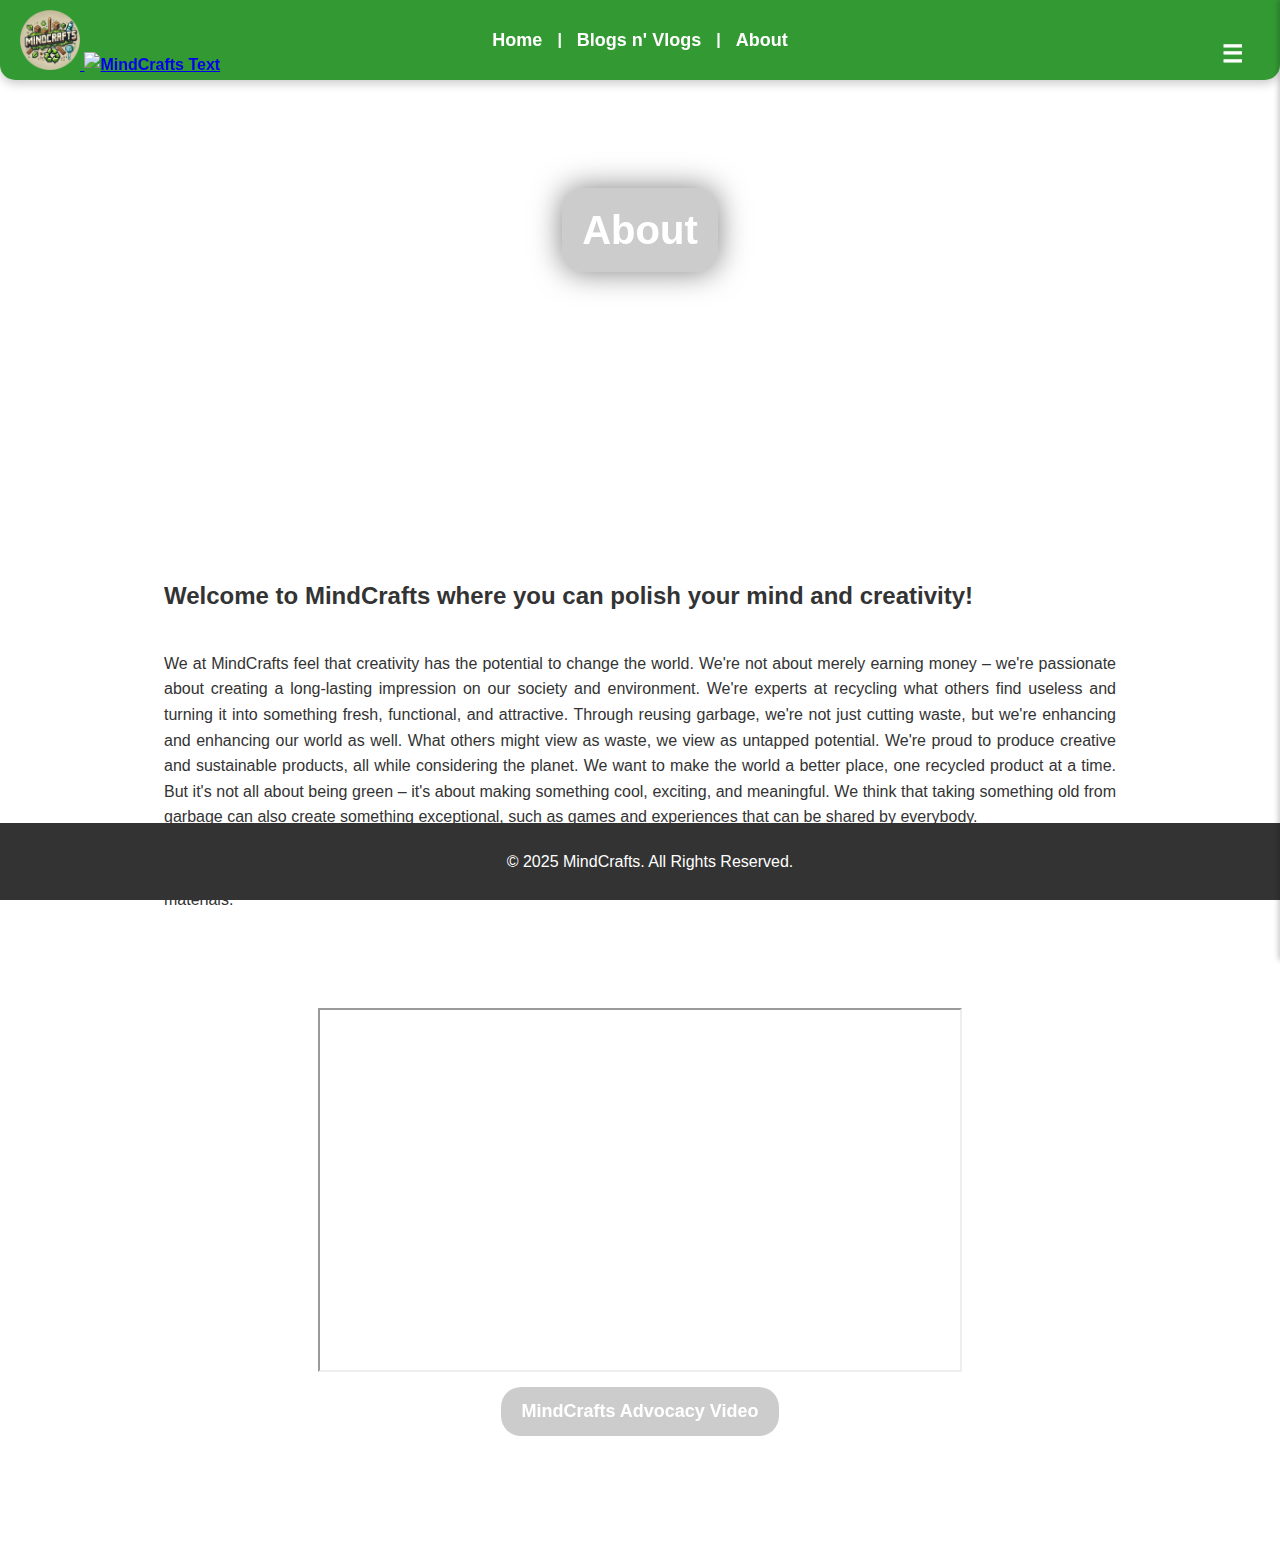
==== about.html @ 5b5a9dd3 "Update about.html" ====
<!DOCTYPE html>
<html lang="en">
<head>
    <meta charset="UTF-8">
    <meta name="viewport" content="width=device-width, initial-scale=1.0">
    <title>About Us</title>
    <link rel="stylesheet" href="style.css">
</head>
<body>
    
    <!-- Logo (Click to go to Home) -->
    <a href="index.html" class="logo">
        <img src="images/mindcraft logo.png" height="60" width="60" alt="MindCrafts Logo">
        <img src="images/mindcraft text.png" height="60" alt="MindCrafts Text">
    </a>

    <header>
    <h1 class="main-heading">
        <span class="text-overlay">About</span>
    </h1>
        <p>Learn here about MindCrafts and Us!</p>
        <nav>
            <a href="index.html">Home</a> |
            <a href="blog.html">Blogs n' Vlogs</a> |
            <a href="about.html">About</a> 
            <div class="hamburger-menu" onclick="toggleMenu()">&#9776;</div>
        </nav>
    </header>

    <!-- Sidebar -->
    <div class="overlay" id="overlay" onclick="toggleMenu()"></div>
    <div class="sidebar" id="sidebar">
        <button class="close-btn" onclick="toggleMenu()">&#10006;</button>
        <button class="open-popup" onclick="openPopup()"><b>Contact</b></button>
        <a href="survey.html">Website Survey</a>
        <a href="uploads/upload.html" class="upload-btn">Upload Your Project</a> <!-- Adjusted path -->
    </div>
    
    <h2>Welcome to MindCrafts where you can polish your mind and creativity!</h2>
    <p>We at MindCrafts feel that creativity has the potential to change the world. We're not about merely earning money – we're passionate about creating a long-lasting impression on our society and environment. We're experts at recycling what others find useless and turning it into something fresh, functional, and attractive. Through reusing garbage, we're not just cutting waste, but we're enhancing and enhancing our world as well.
What others might view as waste, we view as untapped potential. We're proud to produce creative and sustainable products, all while considering the planet. We want to make the world a better place, one recycled product at a time. But it's not all about being green – it's about making something cool, exciting, and meaningful. We think that taking something old from garbage can also create something exceptional, such as games and experiences that can be shared by everybody.</p>

   <p>Here in MindCrafts, we have our vision to: Empower a world where creativity flourishes through the sustainable recycling of waste materials.</p>

    <p></p>
    <section class="video-section">
        <div class="video-container">
            <iframe src="https://drive.google.com/file/d/1dzKo4iMssyB6VsTLzVPNO51hzRVrUb4d/preview" width="640" height="360" allow="autoplay"></iframe>
            <div class="video-caption">MindCrafts Advocacy Video</div>
        </div>

    </section>

    <div id="popup" class="popup">
    <div class="popup-content">
        <span class="close-btn" onclick="closePopup()">&times;</span>
        <iframe id="popup-iframe" src="contact.html"></iframe>
    </div>
</div>
    
<script src="footer.js"></script>
<script src="script.js"></script>
</body>
</html>
---- style.css ----
body {
    padding-top: 60px; 
    font-family: Arial, sans-serif;
    line-height: 1.6;
    font-weight: bold;
    color: #333;
    text-align: justify;
    max-width: 100%;
    margin: 0;
    padding-bottom: 60px;
    min-height: 100vh;
    display: flex;
    flex-direction: column;
    padding-left: 5%;
    padding-right: 5%;
    border-top-left-radius: 20px;
    border-top-right-radius: 20px;
    transition: all 0.3s ease-in-out;
    background-position: center;
	background-size: cover;
}

/* Headings */
h1, .main-heading {
    width: 100%;
    height: 300px; /* Increase height for a bigger image */
    display: flex;
    align-items: center;
    justify-content: center;
    color: white;
    font-size: 40px;
    font-weight: bold;
    margin: 0;
    padding: 0;
    border-top-left-radius: 15px;
    border-top-right-radius: 15px;
    transition: all 0.3s ease-in-out;
}

h2 {
    margin-right: 100px;
    margin-left: 100px;
    margin-top: 100px;
    font-weight: bold;
}

h3 {
    margin-right: 100px;
    margin-left: 100px;
    font-weight: bold;
}

.header-container {
    display: flex;
    align-items: center;
    justify-content: center;
    height: 150px;
    padding: 0;
    margin: 0;
    background: none !important; /* Remove background color */
}

.header-container h1 {
    margin: 0;
    padding: 0;
    color: white; /* Ensure text is visible */
    font-size: 2em; /* Adjust size as needed */
    text-align: center;
}

p {
    margin-right: 100px;
    margin-left: 100px;
    font-weight: normal;
    margin-bottom: 15px;
}

ul {
    list-style-type: disc;
    margin-left: 20px;
    padding-left: 40px;
}

li {
    margin-right: 100px;
    margin-left: 100px;
    font-size: 16px;
}

/* Header & Navigation */
header {
    width: 100%;
    top: 0;
    left: 0;
    background: url('https://grumpysushi.github.io/MindCrafts-Website/images/background.png') no-repeat center;
    background-size: cover; /* Ensures the image covers the full width */
    color: white;
    padding: 20px 0; /* Adjust padding for better spacing */
    text-align: center;
    z-index: 1000;
    margin-bottom: 20px;
}

/* Hamburger Menu */
.hamburger-menu {
    position: absolute;
    top: 50px;
    right: 20px;
	transform: translateY(-50%);
    z-index: 1100;
    background: none;
    border: none;
    cursor: pointer;
    display: inline-block;
    flex-direction: column;
    justify-content: space-between;
    width: 35px;
    height: 30px;
	font-size: 24px;
	padding: 10px;
}

/* Information Section Styling */
.info-container {
    display: flex;
    justify-content: space-between;
    gap: 20px;
    padding: 40px;
    max-width: 1200px;
    margin: auto;
    flex-wrap: wrap; /* Allows responsiveness */
}

.info-box {
    flex: 1;
    min-width: 300px; /* Ensures proper layout on smaller screens */
    padding: 20px;
    background: #f9f9f9;
    border-radius: 10px;
    box-shadow: 0 4px 8px rgba(0, 0, 0, 0.1);
    text-align: center;
}

.info-box h2 {
    font-size: 1.5rem;
    color: #333;
}

.info-box p {
    font-size: 1rem;
    color: #666;
}

.hamburger-menu div {
    width: 35px;
    height: 4px;
    background-color: white;
    margin: 5px 0;
    transition: transform 0.3s ease, opacity 0.3s ease;
}

.hamburger-menu.active div:nth-child(1) {
    transform: translateY(10px) rotate(45deg);
}

.hamburger-menu.active div:nth-child(2) {
    opacity: 0;
}

.hamburger-menu.active div:nth-child(3) {
    transform: translateY(-10px) rotate(-45deg);
}

/* Sidebar */
.sidebar {
    position: fixed;
    top: 0;
    right: 0;
    width: 250px;
    height: 100%;
    background: rgba(0, 128, 0, 0.9);
    display: flex;
    flex-direction: column;
    align-items: center;
    padding-top: 60px;
    transition: transform 0.3s ease-in-out;
    z-index: 1200;
    box-shadow: -2px 0 5px rgba(0, 0, 0, 0.2);
    transform: translateX(100%); /* Fully hidden initially */
}

.sidebar.active {
    transform: translateX(0);
}

.sidebar a {
    color: white;
    text-decoration: none;
    font-size: 18px;
    margin: 15px 0;
    display: block;
    padding: 10px 20px;
    width: 100%;
    text-align: center;
    transition: background 0.3s;
	padding: 10px;
}

.sidebar .close-btn {
    background: none;
    border: none;
    color: white;
    font-size: 24px;
    cursor: pointer;
    padding: 10px;
	position: absolute;
	top: 10px;
    right: 15px;
    font-size: 24px;
    background: none;
    border: none;
    cursor: pointer;
}

.sidebar a:hover {
    background: rgba(255, 255, 255, 0.2);
}

/* Overlay */
.overlay {
    position: fixed;
    top: 0;
    left: 0;
    width: 100%;
    height: 100%;
    background: rgba(0, 0, 0, 0.5); /* Dark semi-transparent effect */
    visibility: hidden;
    opacity: 0;
    transition: opacity 0.3s ease-in-out;
    z-index: 5; /* Ensures it's above the content but below the sidebar */
}

.overlay.active {
    visibility: visible;
    opacity: 1;
}

.text-overlay {
    background: rgba(0, 0, 0, 0.2); /* Very light shadow effect */
    padding: 10px 20px;
    border-radius: 20px; /* Softer corners */
    backdrop-filter: blur(15px); /* More blur for a subtle effect */
    -webkit-backdrop-filter: blur(15px); /* Safari support */
    display: inline-block;
    box-shadow: 0px 0px 30px rgba(0, 0, 0, 0.5); /* Large, soft glow */
}

nav {
    position: fixed;
    top: 0;
    left: 0;
    width: 100%;
    height: 80px; /* Slightly bigger navbar */
    background: rgba(0, 128, 0, 0.8); /* Green with slight transparency */
    display: flex;
    align-items: center;
    justify-content: center;
    backdrop-filter: blur(5px); /* Softens transparency */
    box-shadow: 0px 4px 10px rgba(0, 0, 0, 0.2); /* Smooth shadow */
    border-bottom-left-radius: 15px;
    border-bottom-right-radius: 15px;
    transition: background-color 0.3s ease-in-out;
    z-index: 1000;
}

nav ul {
    list-style: none;
    display: flex;
    gap: 20px;
    padding: 0;
    margin: 0;
}

nav ul li a {
    text-decoration: none;
    color: white;
    font-size: 18px;
    font-weight: bold;
    padding: 10px 20px;
    border-radius: 10px;
    transition: background 0.3s ease;
}

nav ul li a:hover {
    background: rgba(255, 255, 255, 0.2);
}

nav.shrink {
    padding: 10px 0;
	background: rgba(0, 128, 0, 0.8);; /* Change this to match the original navbar */
}

nav.shrink a {
    font-size: 16px;
}

button {
    padding: 10px 15px;
    font-size: 16px;
    background-color: #008CBA;
    color: white;
    border: none;
    cursor: pointer;
    margin-top: 20px;
}

button:hover {
    background-color: #005f73;
}

.video-container {
    display: flex;
    flex-direction: column;
    align-items: center;
    justify-content: center;
    text-align: center;
    margin: 50px auto;
    max-width: 800px;
    position: relative;
}

video {
    width: 100%;
    max-width: 800px;
    border-radius: 15px;
    box-shadow: 0px 0px 30px rgba(0, 0, 0, 0.5); /* Soft shadow */
}

.video-caption {
    margin-top: 15px;
    padding: 10px 20px;
    background: rgba(0, 0, 0, 0.2);
    border-radius: 20px;
    backdrop-filter: blur(10px);
    -webkit-backdrop-filter: blur(10px);
    color: white;
    font-size: 18px;
    max-width: 80%;
}

/* Poster Section */
.poster-section {
    display: flex;
    justify-content: center;
    align-items: center;
    margin: 20px 0;
}

.poster {
    width: 80%; /* Adjust this based on how large you want the poster */
    max-width: 600px; /* Ensures it doesn't get too big on larger screens */
    height: auto;
    border-radius: 10px; /* Optional: adds rounded corners */
    box-shadow: 0 4px 8px rgba(0, 0, 0, 0.2); /* Optional: subtle shadow for better visibility */
}

/* Footer */
footer {
    background-color: #333;
    color: white;
    text-align: center;
    padding: 10px;
    position: fixed;
    bottom: 0;
    left: 0;
    width: 100%;
    transition: all 0.3s ease-in-out;
}

footer:hover {
    padding: 20px; /* This should now animate */
    transform: scale(1.05);
}

/* Mobile Responsive */
@media screen and (max-width: 768px) {
    nav ul {
        display: none;
    }
    .hamburger-menu {
        display: block;
    }

    h1, .main-heading {
        min-height: 150px;
        font-size: 30px;
    }

    h2, h3 {
        font-size: 18px;
        margin: 10px auto;
    }

    p, li {
        font-size: 14px;
    }

    nav {
        padding: 10px 0;
    }
}

.logo{
	position: fixed;
	top: 10px;
	left: 20px;
	z-index: 1100;
}

nav a {
    color: white;
    text-decoration: none;
    font-size: 18px;
    margin: 0 15px;
    transition: font-size 0.3s ease-in-out;
}

/* Popup Container */
.popup {
    display: none;
    position: fixed;
    top: 50%;
    left: 50%;
	transform: translate(-50%, -50%);
    width: 100%;
    height: 100%;
    background: rgba(0, 0, 0, 0.5);
    justify-content: center;
    align-items: center;
	z-index: 2000;
}

/* Popup Content */
.popup-content {
    background: white;
    padding: 20px;
    width: 80%;
    max-width: 900px;
    height: 80%;
    position: relative;
    border-radius: 10px;
    box-shadow: 0 0 10px rgba(0, 0, 0, 0.3);
}

/* Close Button */
.popup .close-btn {
    position: absolute;
    top: 10px;
    right: 15px;
    font-size: 24px;
    cursor: pointer;
}

/* Iframe Styling */
.popup iframe {
    width: 100%;
    height: 90%;
    border: none;
}

.open-popup{
	color: white;
	background: none;
	font-size: 18px;
}
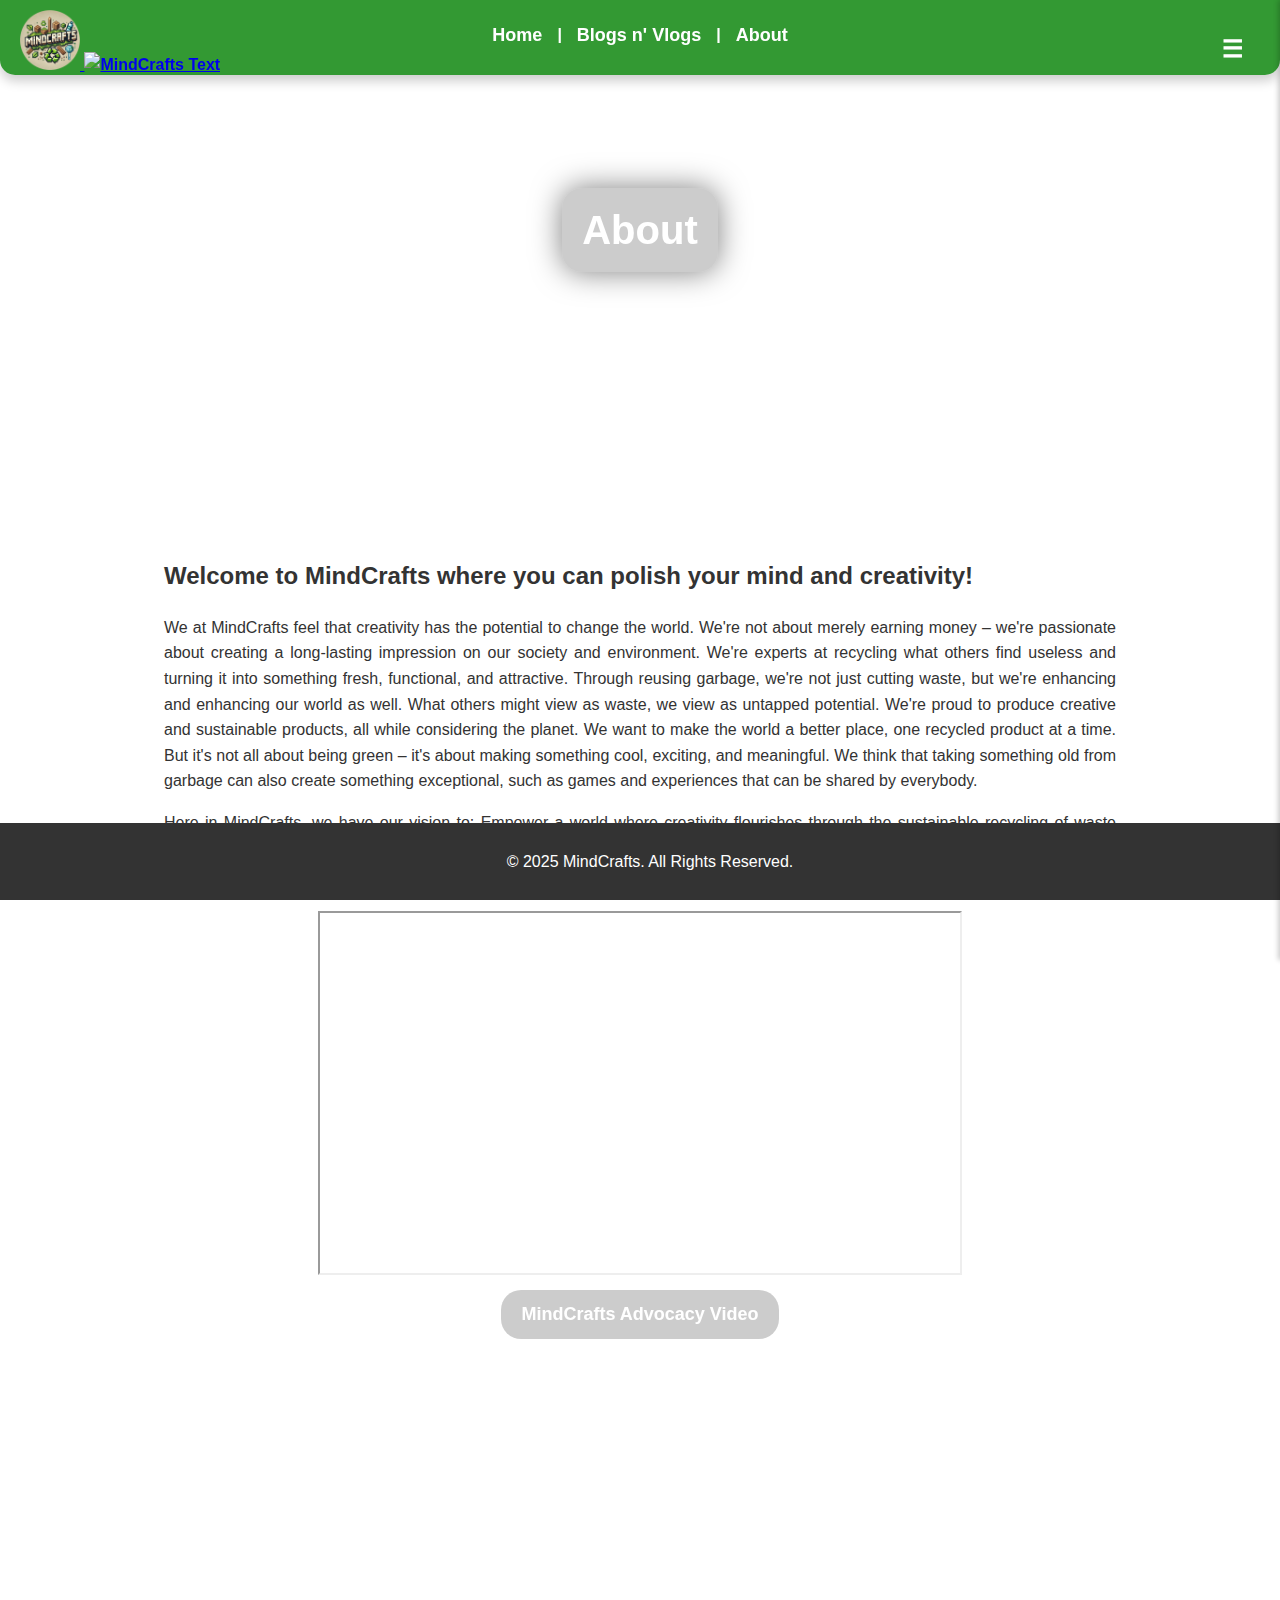
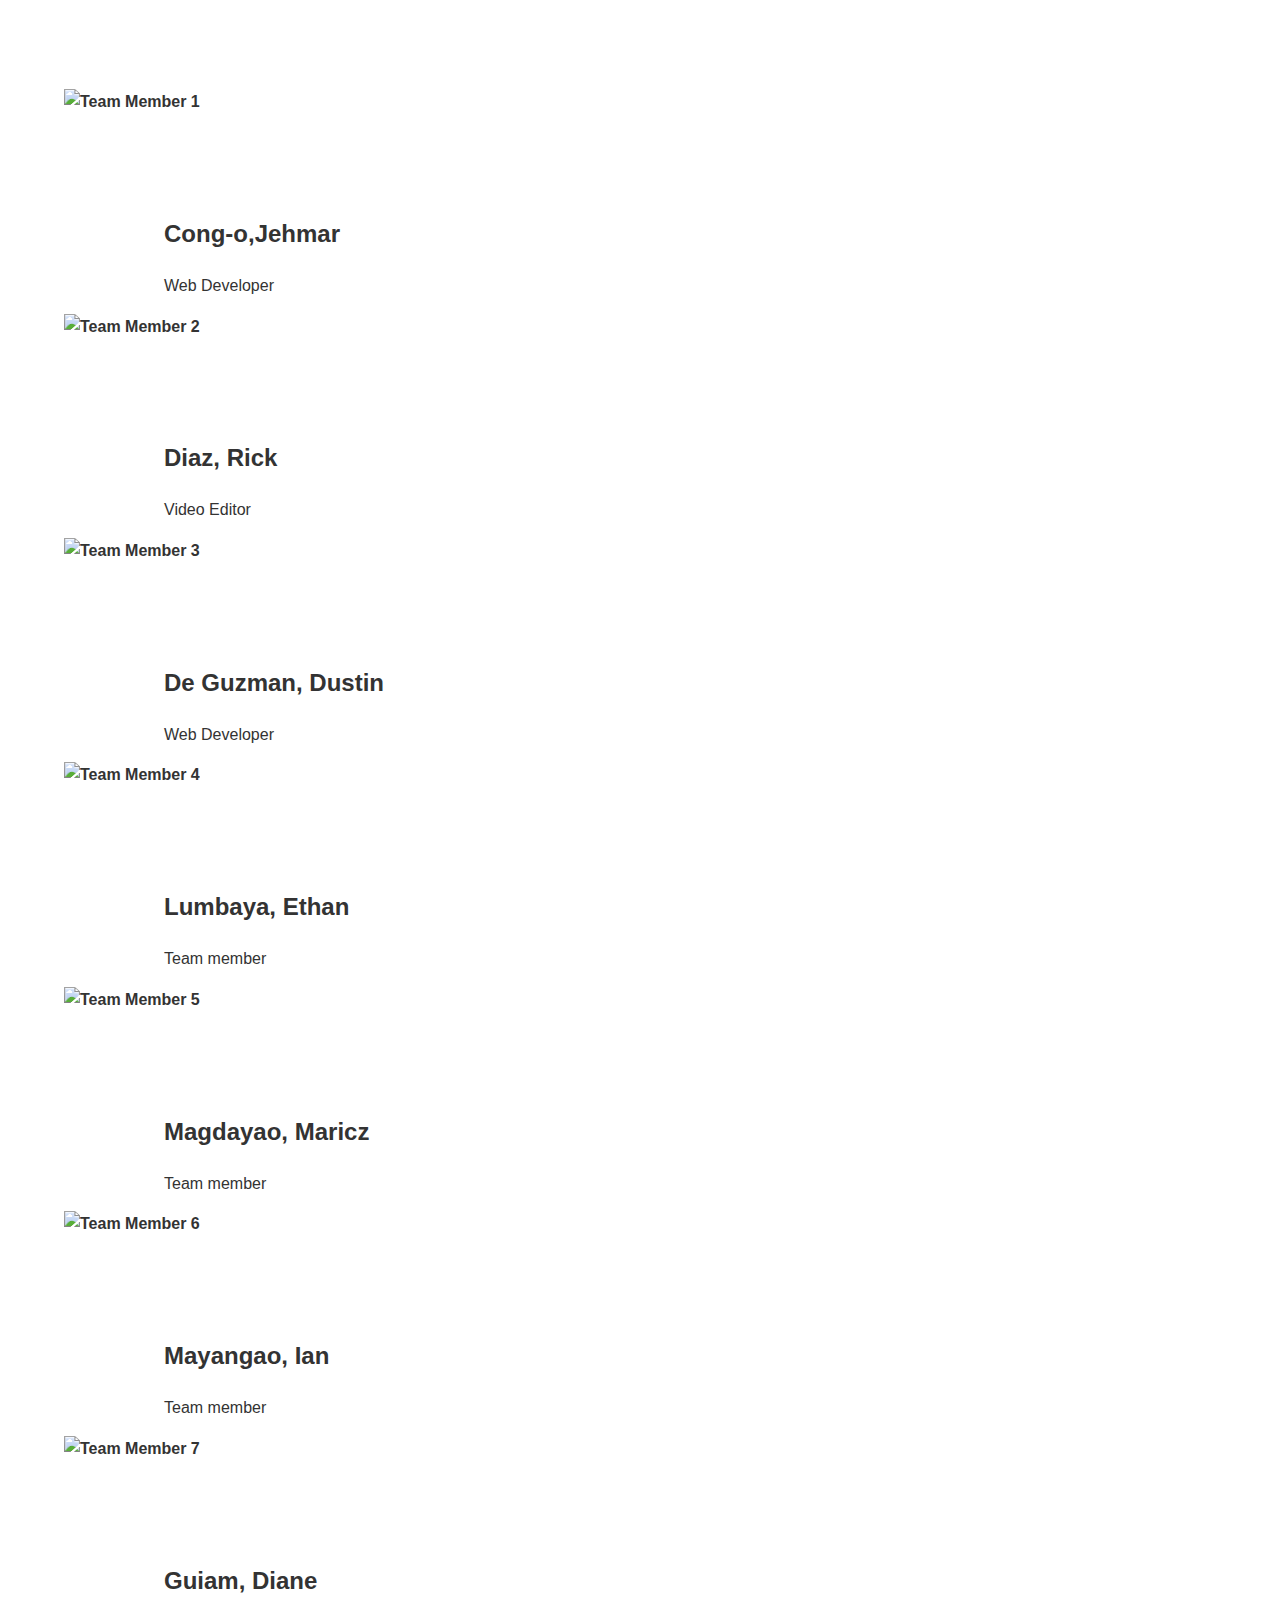
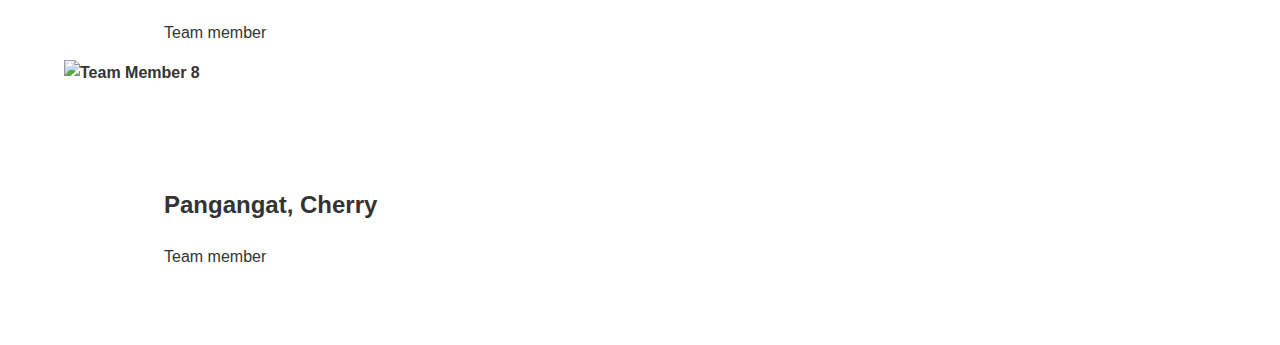
==== commit 24d1bf1e: "Update about.html" ====
--- a/about.html
+++ b/about.html
@@ -33,7 +33,8 @@
         <button class="close-btn" onclick="toggleMenu()">&#10006;</button>
         <button class="open-popup" onclick="openPopup()"><b>Contact</b></button>
         <a href="survey.html">Website Survey</a>
-        <a href="uploads/upload.html" class="upload-btn">Upload Your Project</a> <!-- Adjusted path -->
+        <a href="uploads/upload.html" class="upload-btn">Upload Your Project</a>
+        <a href="developer-uploads.html" class="upload-btn">Project Requests</a><!-- Adjusted path -->
     </div>
     
     <h2>Welcome to MindCrafts where you can polish your mind and creativity!</h2>
@@ -51,6 +52,52 @@
 
     </section>
 
+    <div class="AboutUs">
+    <h1>Meet the Team</h1>
+    <div class="ProfilesContainer">
+        <div class="team-member">
+            <img src="images/staff/Jehmar.jpg" alt="Team Member 1">
+            <h2>Cong-o,Jehmar</h2>
+            <p>Web Developer</p>
+        </div>
+        <div class="team-member">
+            <img src="images/staff/Rick.jpg" alt="Team Member 2">
+            <h2>Diaz, Rick</h2>
+            <p>Video Editor</p>
+        </div>
+        <div class="team-member">
+            <img src="images/staff/Dustin.jpg" alt="Team Member 3">
+            <h2>De Guzman, Dustin</h2>
+            <p>Web Developer</p>
+        </div>
+        <div class="team-member">
+            <img src="images/staff/Ethan.jpg" alt="Team Member 4">
+            <h2>Lumbaya, Ethan</h2>
+            <p>Team member</p>
+        </div>
+        <div class="team-member">
+            <img src="images/staff/Maricz.png" alt="Team Member 5">
+            <h2>Magdayao, Maricz</h2>
+            <p>Team member</p>
+        </div>
+        <div class="team-member">
+            <img src="images/staff/Ian.jpg" alt="Team Member 6">
+            <h2>Mayangao, Ian</h2>
+            <p>Team member</p>
+        </div>
+        <div class="team-member">
+            <img src="images/staff/Diane.jpg" alt="Team Member 7">
+            <h2>Guiam, Diane</h2>
+            <p>Team member</p>
+        </div>
+        <div class="team-member">
+            <img src="images/staff/Cherry.jpg" alt="Team Member 8">
+            <h2>Pangangat, Cherry</h2>
+            <p>Team member</p>
+        </div>
+    </div>
+</div>
+
     <div id="popup" class="popup">
     <div class="popup-content">
         <span class="close-btn" onclick="closePopup()">&times;</span>
--- a/style.css
+++ b/style.css
@@ -9,8 +9,7 @@
     margin: 0;
     padding-bottom: 60px;
     min-height: 100vh;
-    display: flex;
-    flex-direction: column;
+    display: block;
     padding-left: 5%;
     padding-right: 5%;
     border-top-left-radius: 20px;
@@ -111,7 +110,7 @@
     background: none;
     border: none;
     cursor: pointer;
-    display: inline-block;
+    display: flex;
     flex-direction: column;
     justify-content: space-between;
     width: 35px;
@@ -123,32 +122,50 @@
 /* Information Section Styling */
 .info-container {
     display: flex;
-    justify-content: space-between;
-    gap: 20px;
-    padding: 40px;
-    max-width: 1200px;
-    margin: auto;
-    flex-wrap: wrap; /* Allows responsiveness */
-}
-
+    justify-content: center; /* Centers content */
+    flex-direction: row; /* Aligns containers horizontally */
+    align-items: stretch; /* Keeps boxes the same height */
+    gap: 20px; /* Adds space between boxes */
+    padding: 10px 40px; /* Reduced top and bottom padding, increased side padding */
+    max-width: 1400px; /* Increased max-width */
+    margin: auto; /* Centers container */
+    flex-wrap: wrap; /* Allows wrapping to the next line if needed */
+}
+
+/* Individual Box Styling */
 .info-box {
-    flex: 1;
-    min-width: 300px; /* Ensures proper layout on smaller screens */
-    padding: 20px;
+    flex: 1; /* Makes both boxes take equal space */
+    min-width: 300px; /* Ensures a minimum width for each box */
+    max-width: 350px; /* Adjust maximum width to fit within the container */
+    padding: 10px; /* Adjusted padding */
+    margin: 10px 0; /* Add margin to create space between boxes */
     background: #f9f9f9;
     border-radius: 10px;
-    box-shadow: 0 4px 8px rgba(0, 0, 0, 0.1);
+    box-shadow: 0 3px 6px rgba(0, 0, 0, 0.1);
     text-align: center;
+    max-height: 300px; /* Increased maximum height */
+    overflow: hidden; /* Hide overflow content */
+    display: flex;
+    flex-direction: column;
+    justify-content: flex-start; /* Align items to the top */
+    transition: transform 0.3s ease, box-shadow 0.3s ease; /* Add transition for hover effect */
+}
+
+.info-box:hover {
+    transform: translateY(-5px); /* Slight lift effect */
+    box-shadow: 0 6px 12px rgba(0, 0, 0, 0.2); /* Enhanced shadow */
 }
 
 .info-box h2 {
-    font-size: 1.5rem;
+    font-size: 1.6rem; /* Keeps a good heading size */
     color: #333;
+    margin-bottom: 5px; /* Adjusted margin */
 }
 
 .info-box p {
-    font-size: 1rem;
+    font-size: 1rem; /* Maintains readability */
     color: #666;
+    margin: 5px 0; /* Adjusted margin */
 }
 
 .hamburger-menu div {
@@ -269,8 +286,13 @@
     box-shadow: 0px 4px 10px rgba(0, 0, 0, 0.2); /* Smooth shadow */
     border-bottom-left-radius: 15px;
     border-bottom-right-radius: 15px;
-    transition: background-color 0.3s ease-in-out;
+    transition: background-color 0.3s ease-in-out, transform 0.3s ease, box-shadow 0.3s ease; /* Add transition for hover effect */
     z-index: 1000;
+}
+
+nav:hover {
+    transform: translateY(-5px); /* Slight lift effect */
+    box-shadow: 0 6px 12px rgba(0, 0, 0, 0.2); /* Enhanced shadow */
 }
 
 nav ul {
@@ -297,7 +319,7 @@
 
 nav.shrink {
     padding: 10px 0;
-	background: rgba(0, 128, 0, 0.8);; /* Change this to match the original navbar */
+	background: rgba(0, 128, 0, 0.8);/* Change this to match the original navbar */
 }
 
 nav.shrink a {
@@ -356,12 +378,96 @@
     margin: 20px 0;
 }
 
+/* Poster Styling */
 .poster {
-    width: 80%; /* Adjust this based on how large you want the poster */
-    max-width: 600px; /* Ensures it doesn't get too big on larger screens */
+    width: 80%; /* Makes it smaller but still occupies a good portion of the screen */
+    max-width: 900px; /* Prevents it from being too large on big screens */
+    height: auto; /* Maintains aspect ratio */
+    border-radius: 20px; /* Optional: Rounded corners */
+    box-shadow: 2px 4px 8px rgba(0, 0, 0, 0.6); /* Optional: subtle shadow */
+    transition: transform 0.3s ease, box-shadow 0.3s ease; /* Add transition for hover effect */
+}
+
+.poster:hover {
+    transform: translateY(-5px); /* Slight lift effect */
+    box-shadow: 0 6px 12px rgba(0, 0, 0, 0.2); /* Enhanced shadow */
+}
+
+/* Upload Section Styling */
+.upload-container {
+    display: flex; /* Puts image and text side by side */
+    align-items: center; /* Centers them vertically */
+    background-color: #f0f0f0; /* Light grey background */
+    padding: 20px;
+    border-radius: 10px; /* Optional: Rounds corners */
+    max-width: 800px; /* Adjust based on your layout */
+    margin: auto;
+    gap: 20px;
+}
+
+.Upload-post {
+    background-color: #f8f8f8; /* Light background for contrast */
+    padding: 20px;
+    border-radius: 10px;
+    width: 80%;
+    max-width: 500px;
+    box-shadow: 2px 4px 8px rgba(0, 0, 0, 0.6);
+}
+
+.Upload-post h2 {
+    margin-bottom: 15px;
+    font-size: 22px;
+}
+
+.Upload-post input[type="file"],
+.Upload-post input[type="text"],
+.Upload-post textarea {
+    width: 100%;
+    padding: 10px;
+    margin: 10px 0;
+    border: 1px solid #ccc;
+    border-radius: 5px;
+    font-size: 16px;
+    box-sizing: border-box;
+}
+
+.Upload-post textarea {
+    height: 120px; /* Bigger textarea for better readability */
+    resize: vertical;
+}
+
+.Upload-post button {
+    width: 100%;
+    background-color: #4CAF50;
+    color: white;
+    padding: 10px;
+    border: none;
+    border-radius: 5px;
+    font-size: 18px;
+    cursor: pointer;
+    transition: background 0.3s;
+}
+
+.Upload-post button:hover {
+    background-color: #45a049;
+}
+
+.upload-image {
+    width: 60%; /* Adjust as needed */
+    max-width: 300px; /* Ensures image isn't too large */
+	background: #fff; /* White background like blog containers */
+    padding: 20px;
     height: auto;
-    border-radius: 10px; /* Optional: adds rounded corners */
-    box-shadow: 0 4px 8px rgba(0, 0, 0, 0.2); /* Optional: subtle shadow for better visibility */
+    border-radius: 10px; /* Optional */
+    box-shadow: 2px 4px 8px rgba(0, 0, 0, 0.1);
+}
+
+.upload-text {
+    width: 60%; /* Takes the remaining space */
+    padding: 20px;
+    background: #fff; /* White background like blog containers */
+    border-radius: 10px;
+    box-shadow: 2px 4px 8px rgba(0, 0, 0, 0.1);
 }
 
 /* Footer */
@@ -375,34 +481,38 @@
     left: 0;
     width: 100%;
     transition: all 0.3s ease-in-out;
-}
-
-footer:hover {
-    padding: 20px; /* This should now animate */
-    transform: scale(1.05);
+    z-index: 1000; /* Ensure it is above other content */
+}
+
+footer.hide {
+    transform: translateY(100%); /* Hide the footer by moving it down */
 }
 
 /* Mobile Responsive */
 @media screen and (max-width: 768px) {
-    nav ul {
-        display: none;
+    .info-container {
+        flex-direction: column;
+        align-items: center;
     }
+
+	.info-box {
+            width: 100%;
+	}
     .hamburger-menu {
         display: block;
     }
 
     h1, .main-heading {
         min-height: 150px;
-        font-size: 30px;
+        font-size: 38px;
     }
 
     h2, h3 {
-        font-size: 18px;
-        margin: 10px auto;
+        font-size: 32px;
     }
 
     p, li {
-        font-size: 14px;
+        font-size: 24px;
     }
 
     nav {
@@ -429,11 +539,10 @@
 .popup {
     display: none;
     position: fixed;
-    top: 50%;
-    left: 50%;
-	transform: translate(-50%, -50%);
-    width: 100%;
-    height: 100%;
+    top: 0;
+    left: 0;
+    width: 100vw;
+    height: 100vh;
     background: rgba(0, 0, 0, 0.5);
     justify-content: center;
     align-items: center;
@@ -444,9 +553,10 @@
 .popup-content {
     background: white;
     padding: 20px;
-    width: 80%;
+    width: 80vw;
     max-width: 900px;
-    height: 80%;
+    height: 80vw;
+	max-height: 600px;
     position: relative;
     border-radius: 10px;
     box-shadow: 0 0 10px rgba(0, 0, 0, 0.3);
@@ -473,3 +583,100 @@
 	background: none;
 	font-size: 18px;
 }
+
+/* Homepage Projects Section */
+.homepage-projects {
+    padding: 3px 2%; /* Further reduce padding to make the section smaller */
+    background-color: #f0f0f0;
+    text-align: center;
+    margin-bottom: 40px; /* Added more bottom margin */
+    position: relative;
+    overflow: hidden;
+    box-shadow: 0 4px 8px rgba(0, 0, 0, 0.1); /* Noticeable shadowbox */
+    border-radius: 15px; /* Rounded corners */
+    transition: transform 0.3s ease, box-shadow 0.3s ease; /* Hover animation */
+}
+
+.homepage-projects::before {
+    content: "";
+    position: absolute;
+    top: 0;
+    left: 0;
+    width: 100%;
+    height: 100%;
+    background: linear-gradient(135deg, transparent 50%, #f0f0f0 50%);
+    z-index: -1;
+}
+
+.homepage-projects:hover {
+    transform: translateY(-5px); /* Slight lift effect */
+    box-shadow: 0 8px 16px rgba(0, 0, 0, 0.2); /* Enhanced shadow */
+}
+
+.homepage-projects .container {
+    max-width: 1600px; /* Increase max-width to make it wider horizontally */
+    margin: auto;
+}
+
+.homepage-projects h2 {
+    font-size: 1.5rem; /* Keep font size */
+    margin-bottom: 5px; /* Further reduce margin-bottom */
+    color: #333;
+}
+
+.projects-grid {
+    display: flex;
+    flex-wrap: wrap;
+    gap: 10px; /* Keep gap between projects */
+    justify-content: center;
+}
+
+.project {
+    background: #fff;
+    padding: 10px; /* Keep padding */
+    border-radius: 10px;
+    box-shadow: 0 3px 6px rgba(0, 0, 0, 0.1);
+    max-width: 600px; /* Increase max-width */
+    text-align: left;
+    transition: transform 0.3s ease, box-shadow 0.3s ease;
+    cursor: pointer; /* Make it look clickable */
+    display: flex; /* Display as flexbox */
+    gap: 20px; /* Space between image and text */
+}
+
+.project img {
+    max-width: 150px; /* Limit image width */
+    border-radius: 10px; /* Optional: Rounded corners */
+}
+
+.project:hover {
+    transform: translateY(-5px); /* Slight lift effect */
+    box-shadow: 0 6px 12px rgba(0, 0, 0, 0.2); /* Enhanced shadow */
+}
+
+.project h3 {
+    font-size: 1.2rem; /* Keep font size */
+    margin-bottom: 5px; /* Keep margin-bottom */
+    color: #333;
+}
+
+.project p {
+    font-size: 0.9rem; /* Keep font size */
+    color: #666;
+    margin: 0; /* Keep margin */
+}
+
+.show-more-btn {
+    display: inline-block;
+    padding: 10px 20px;
+    margin-top: 20px;
+    background-color: #008CBA;
+    color: white;
+    text-decoration: none;
+    border-radius: 5px;
+    transition: background-color 0.3s ease;
+}
+
+.show-more-btn:hover {
+    background-color: #005f73;
+}
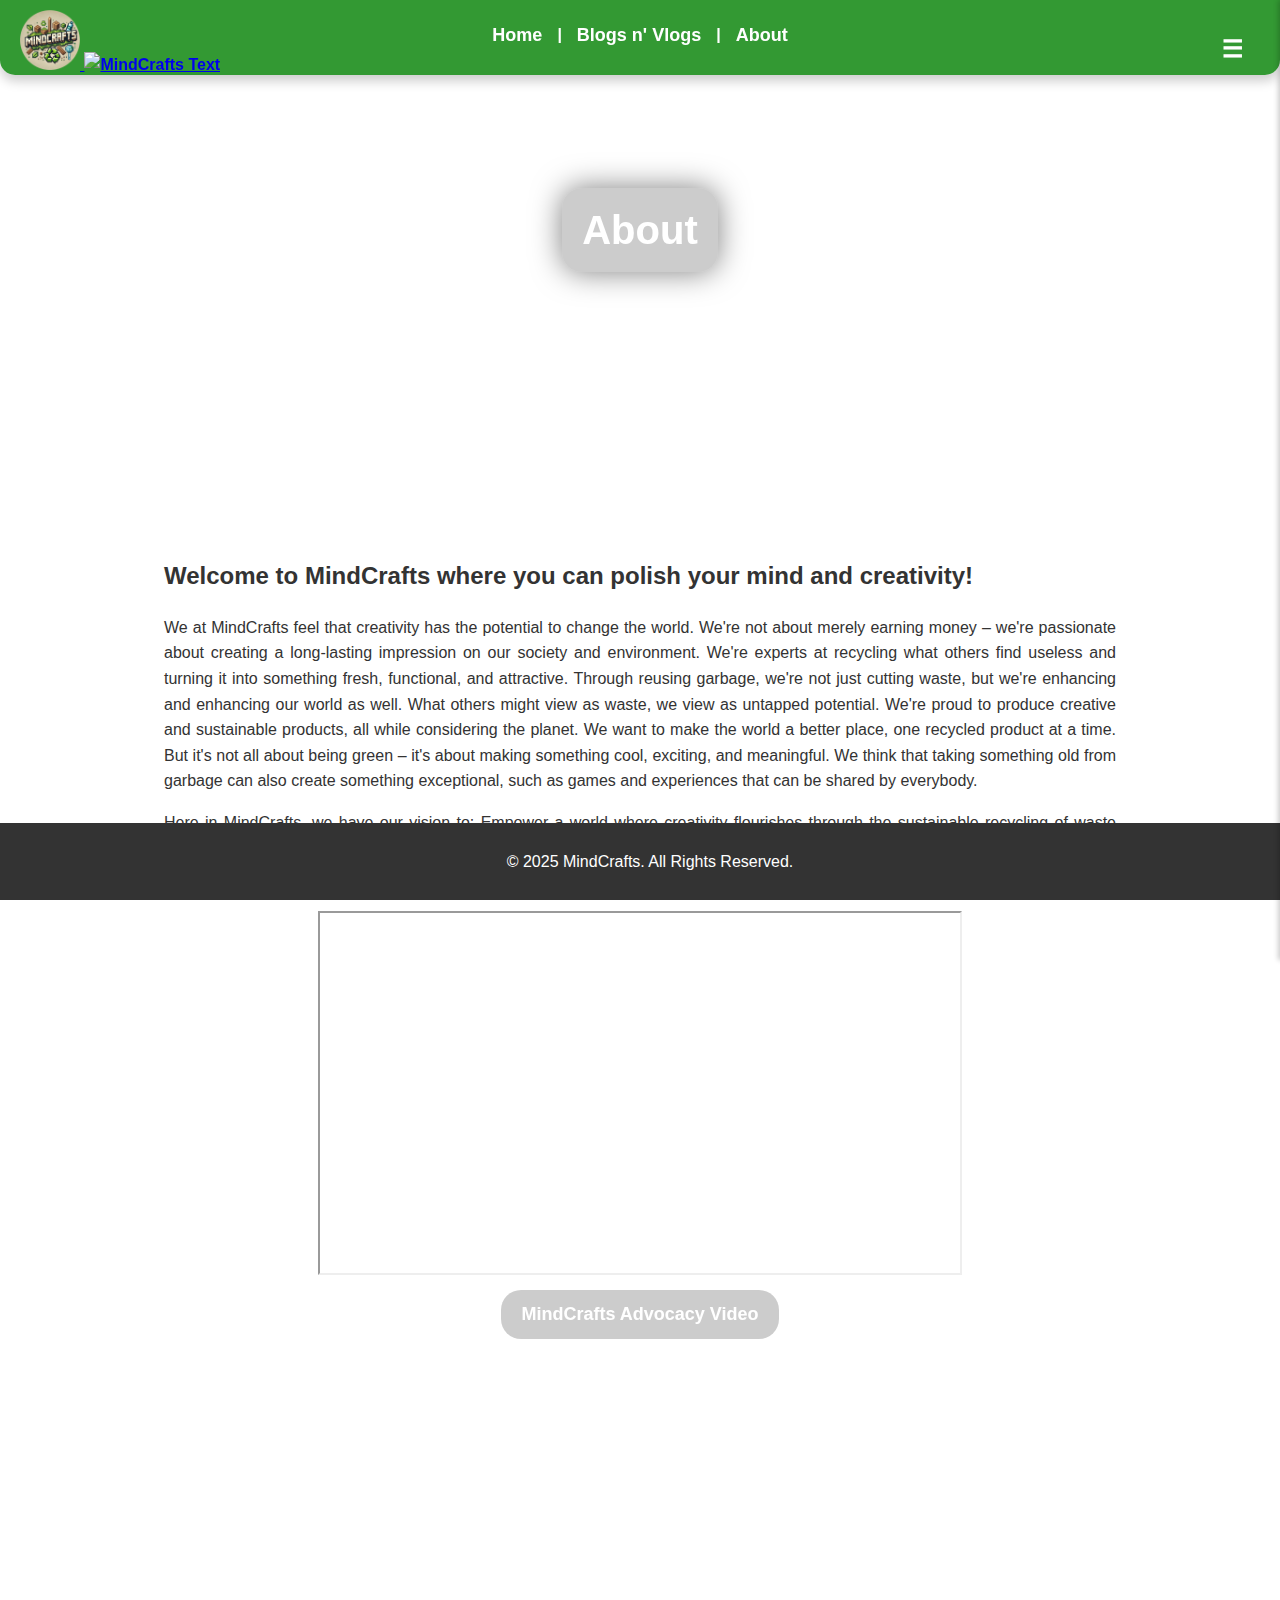
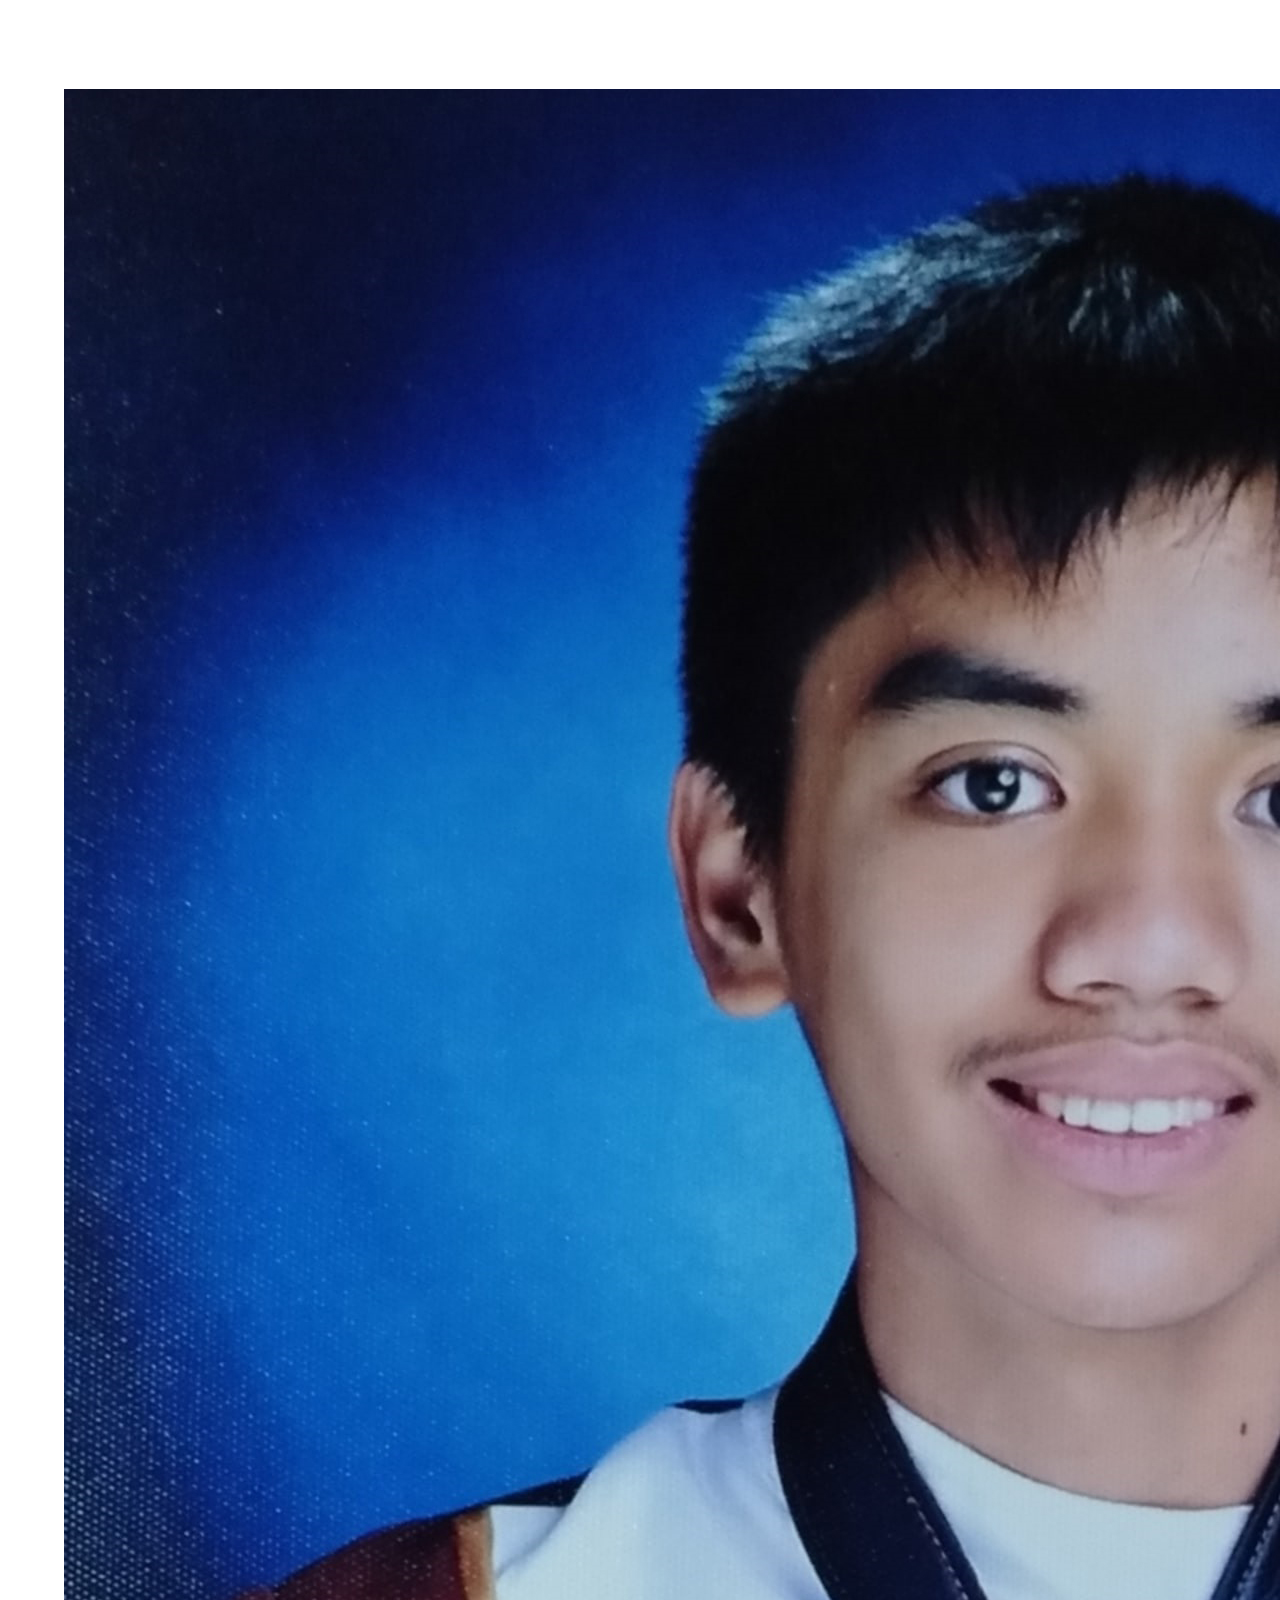
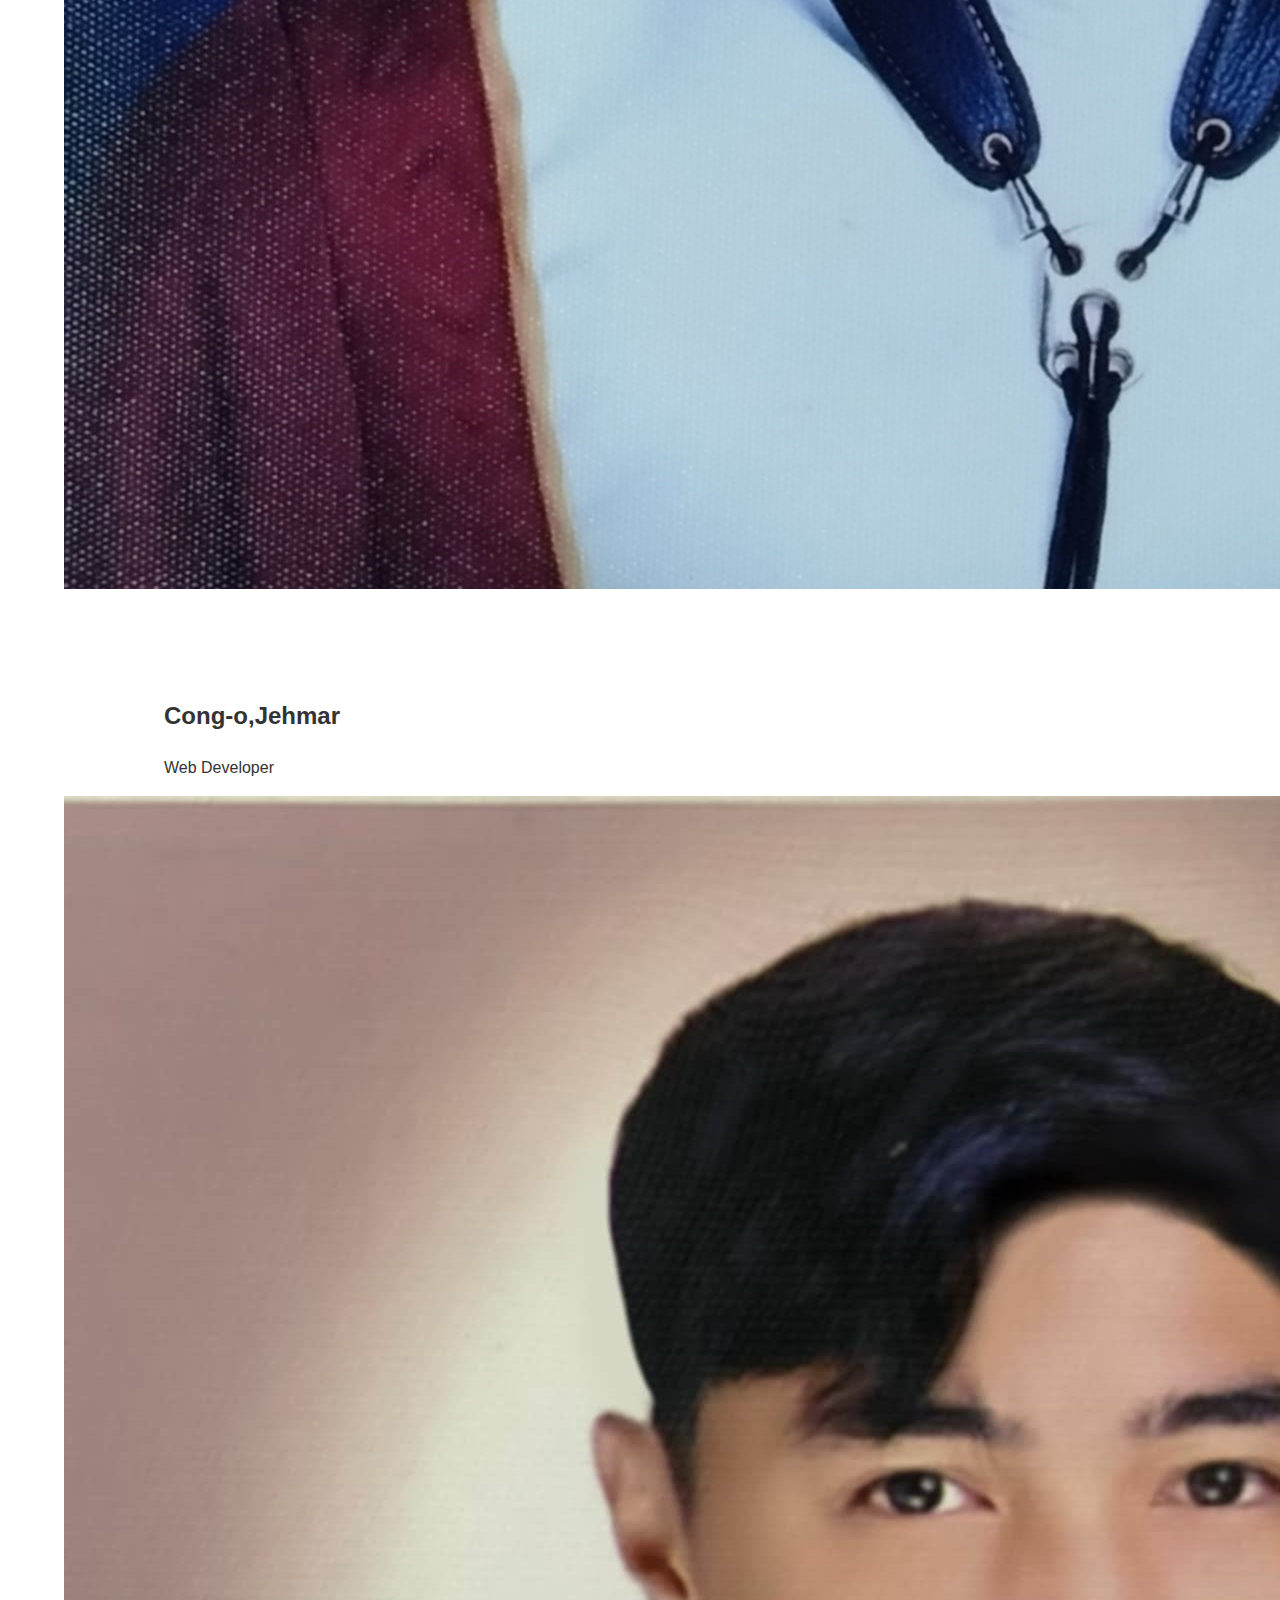
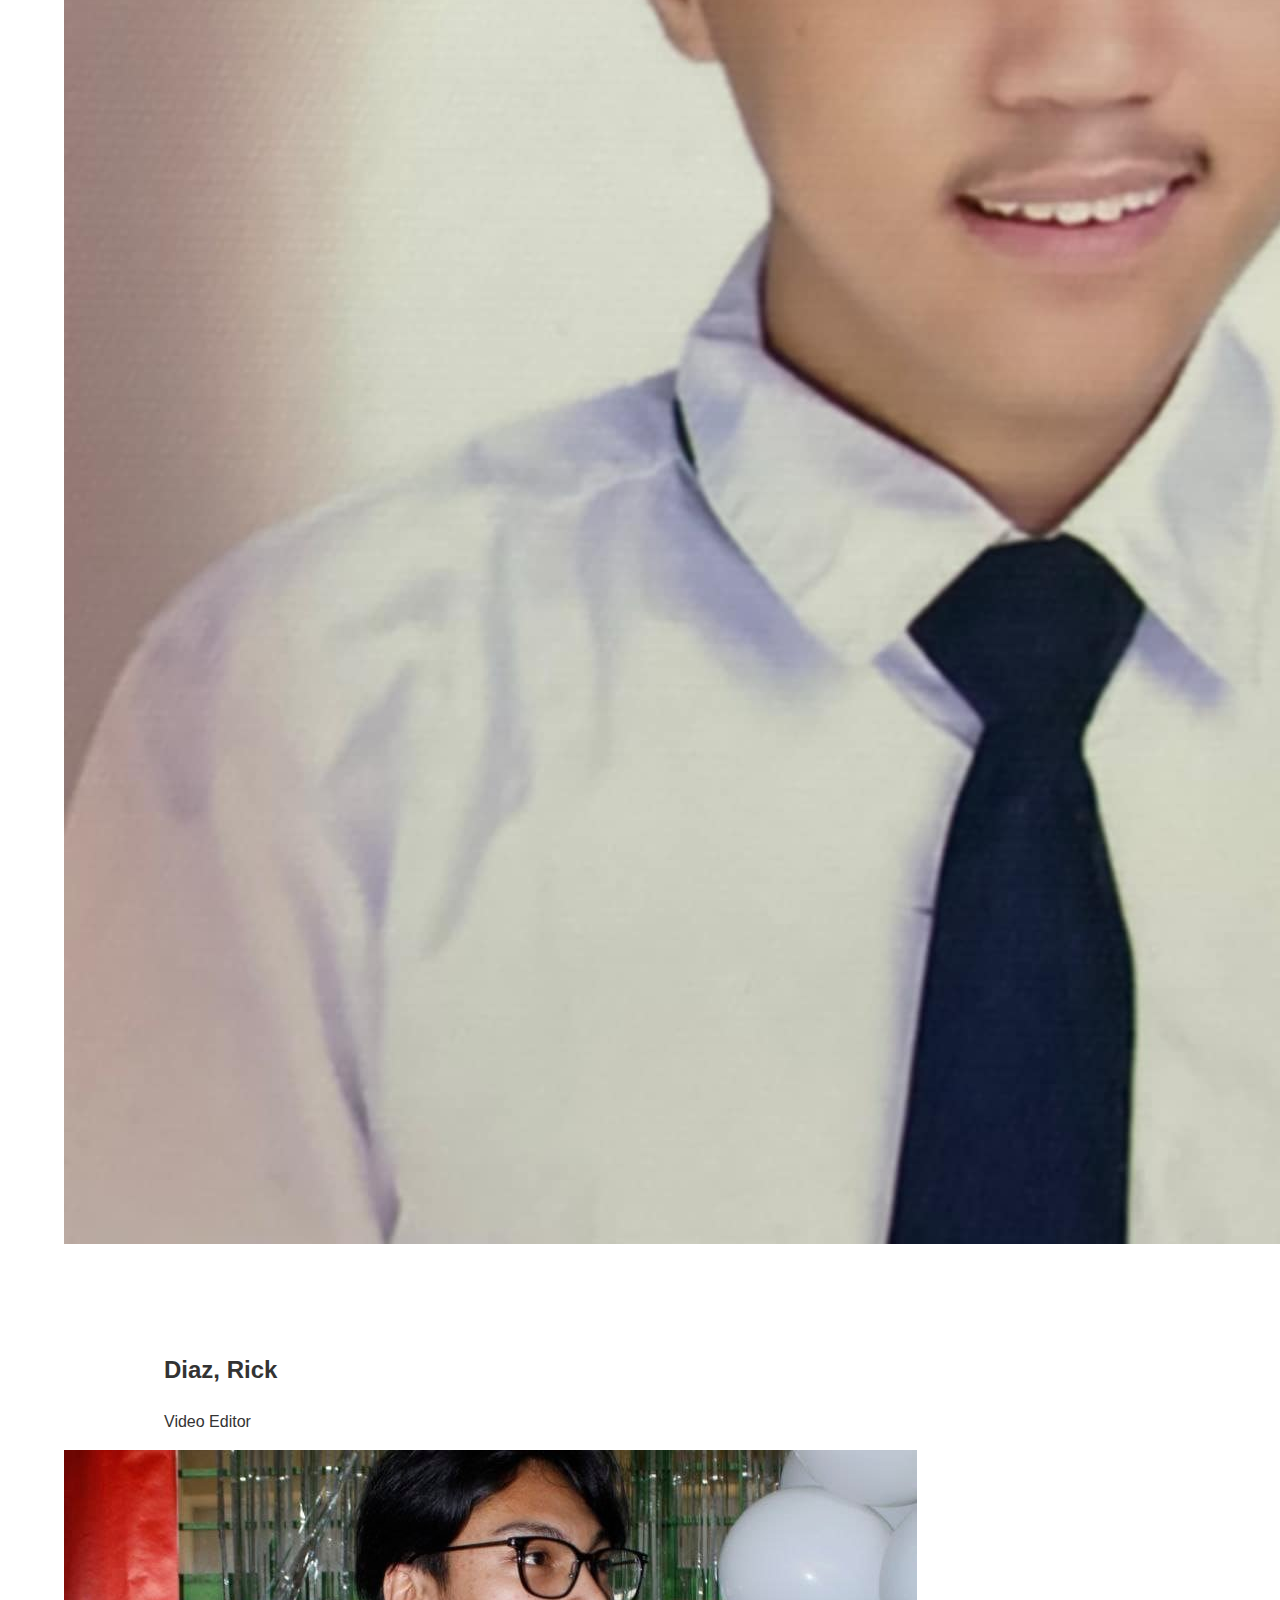
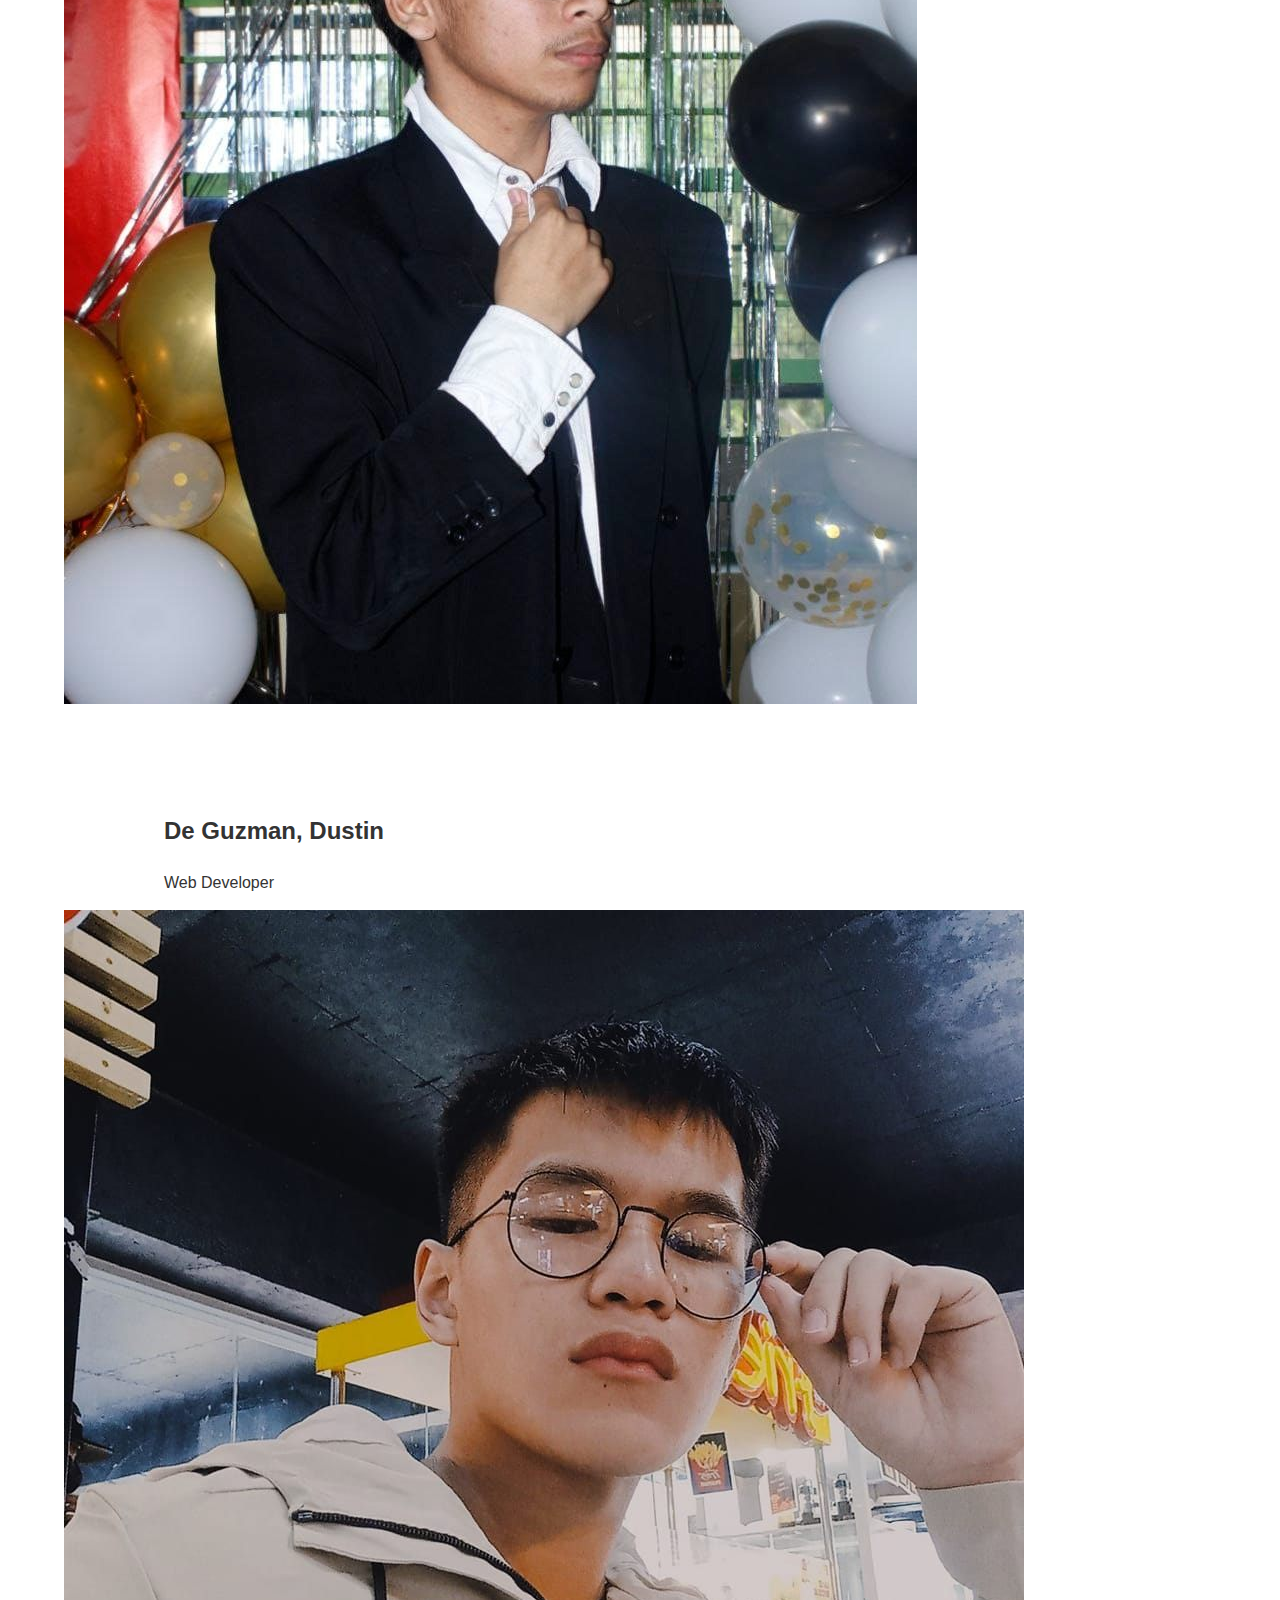
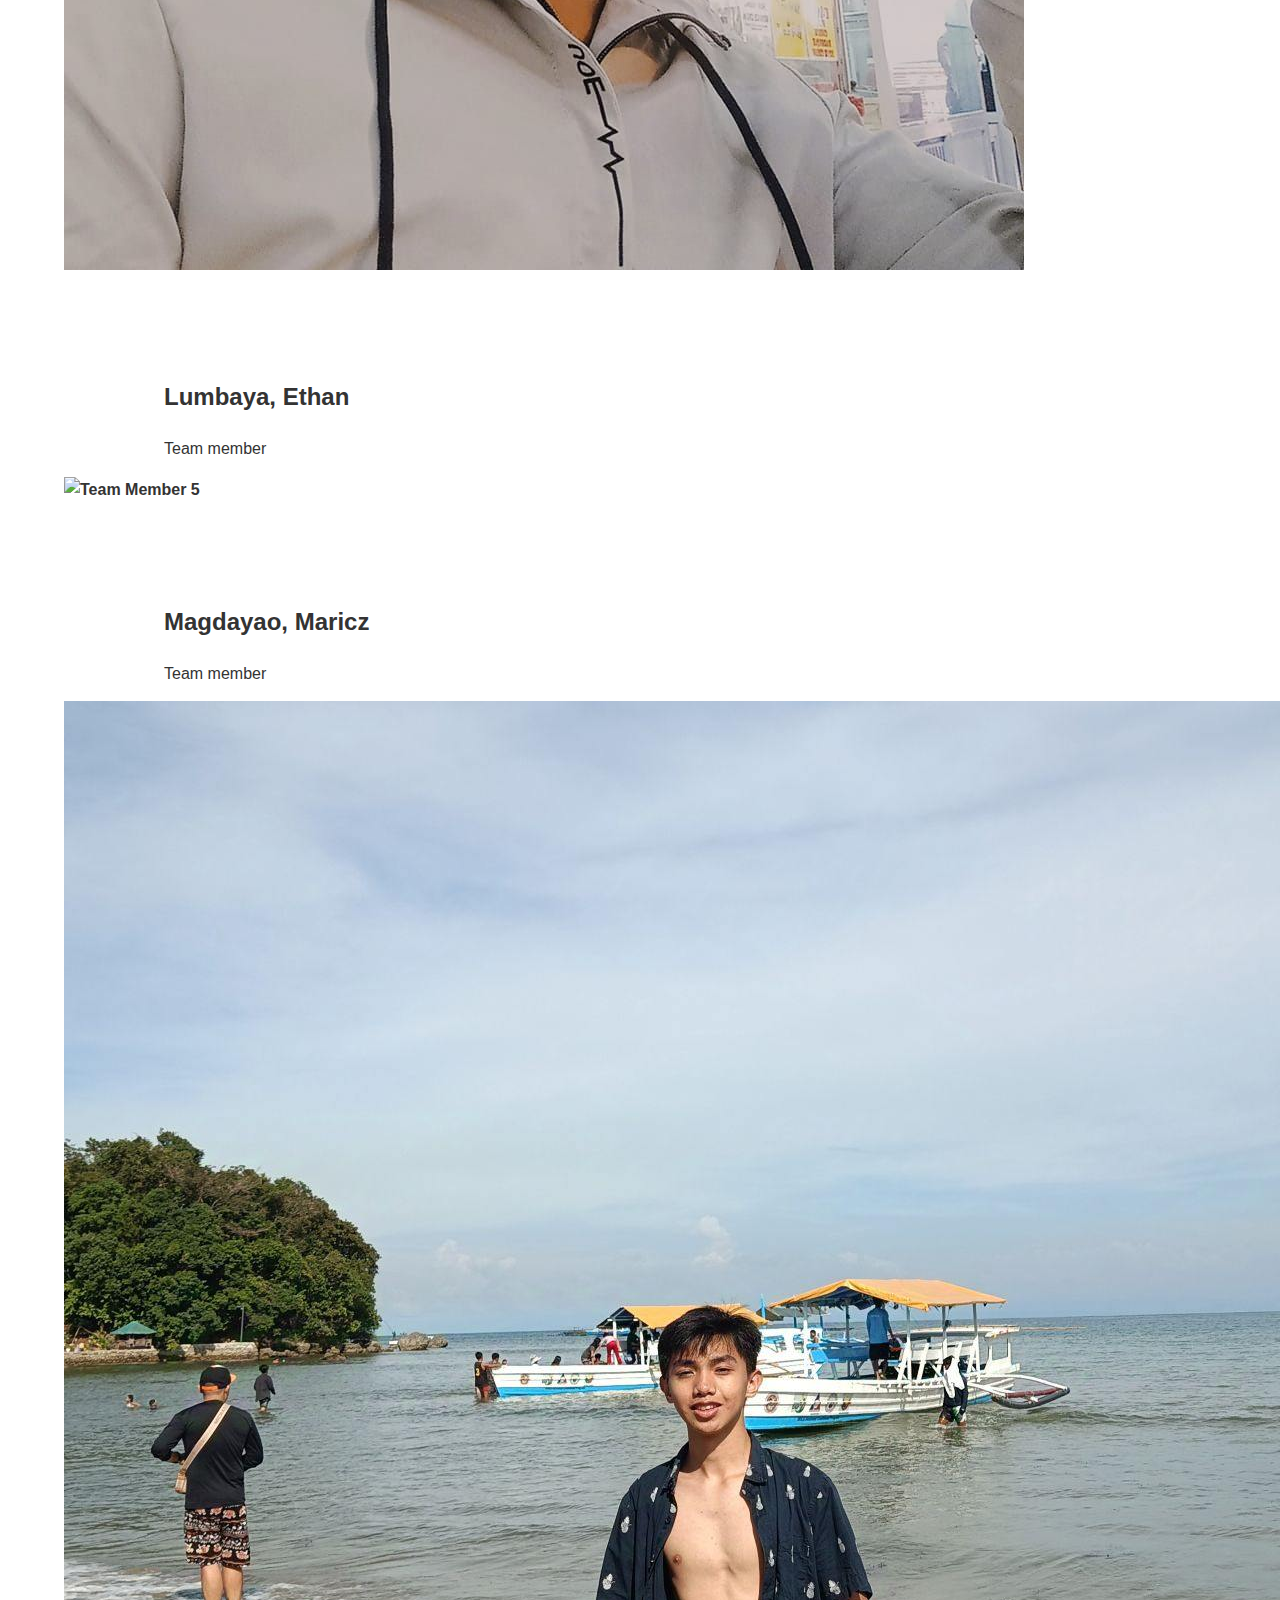
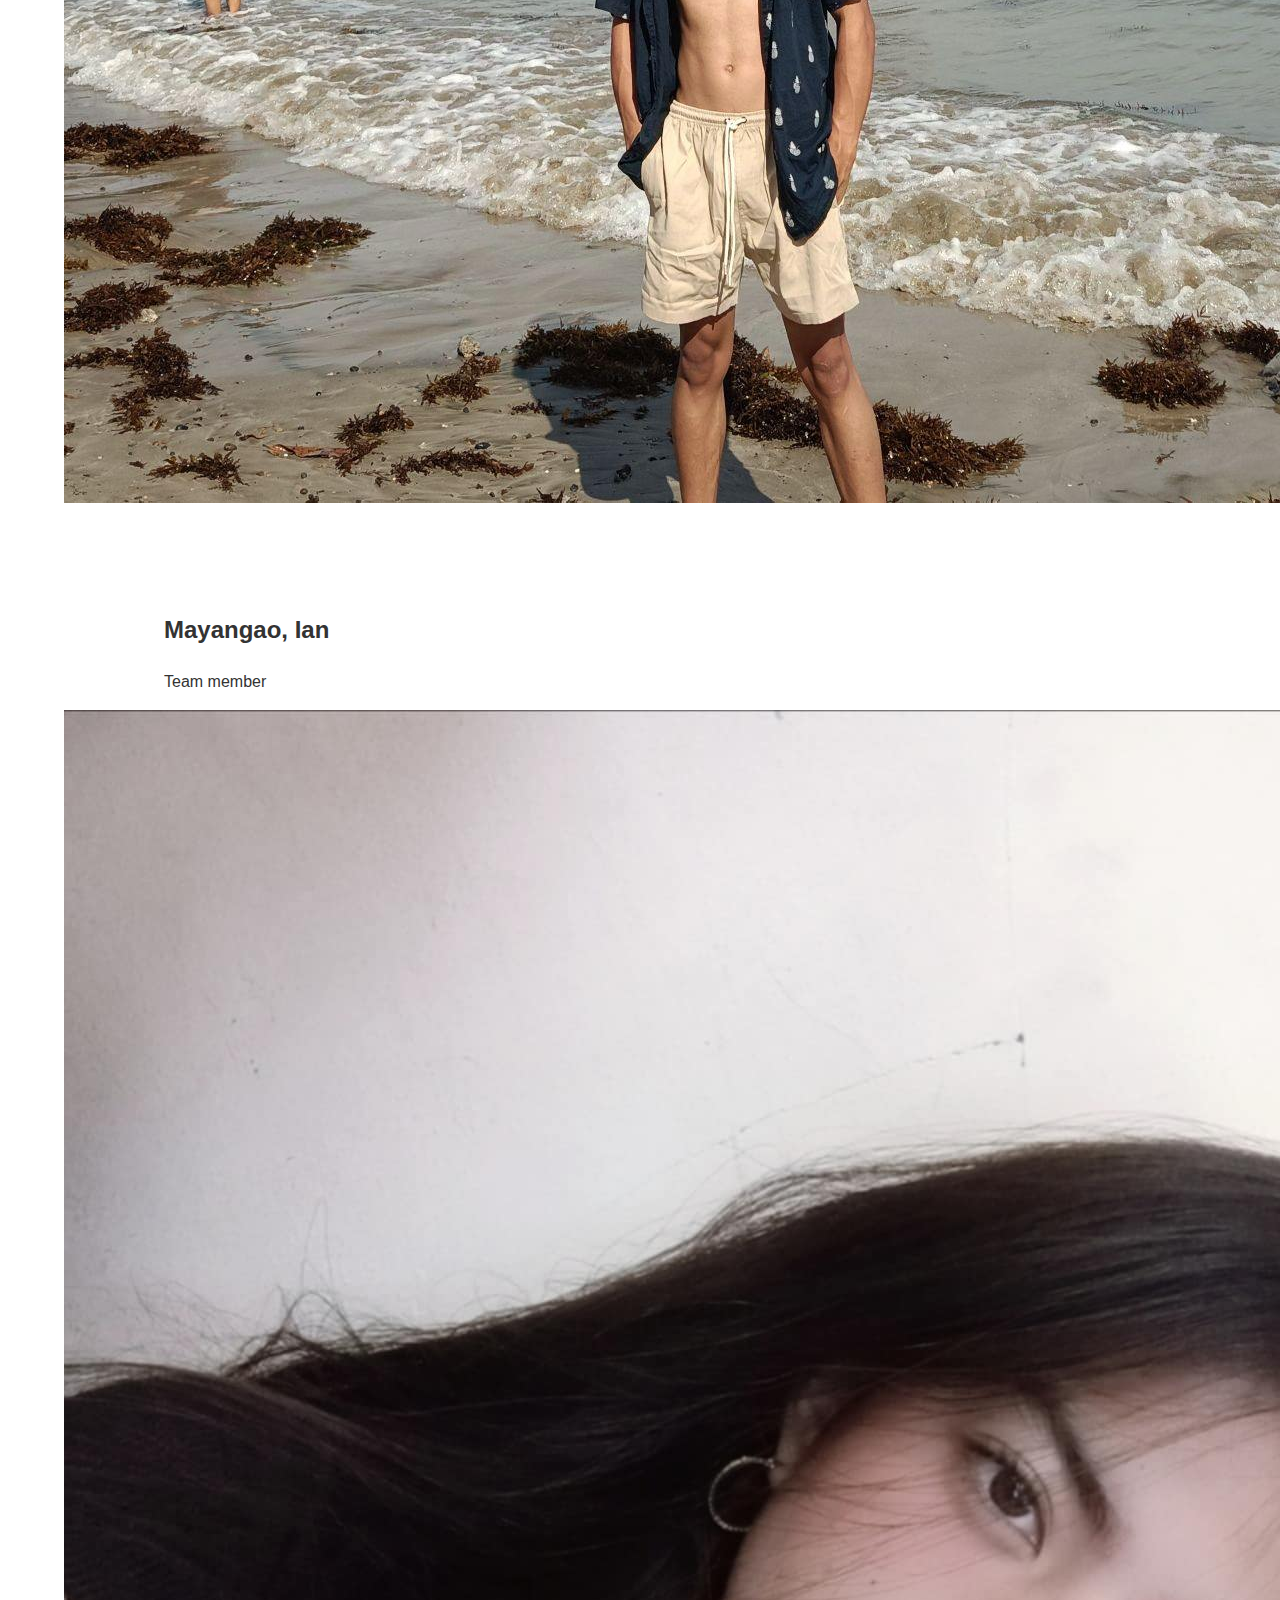
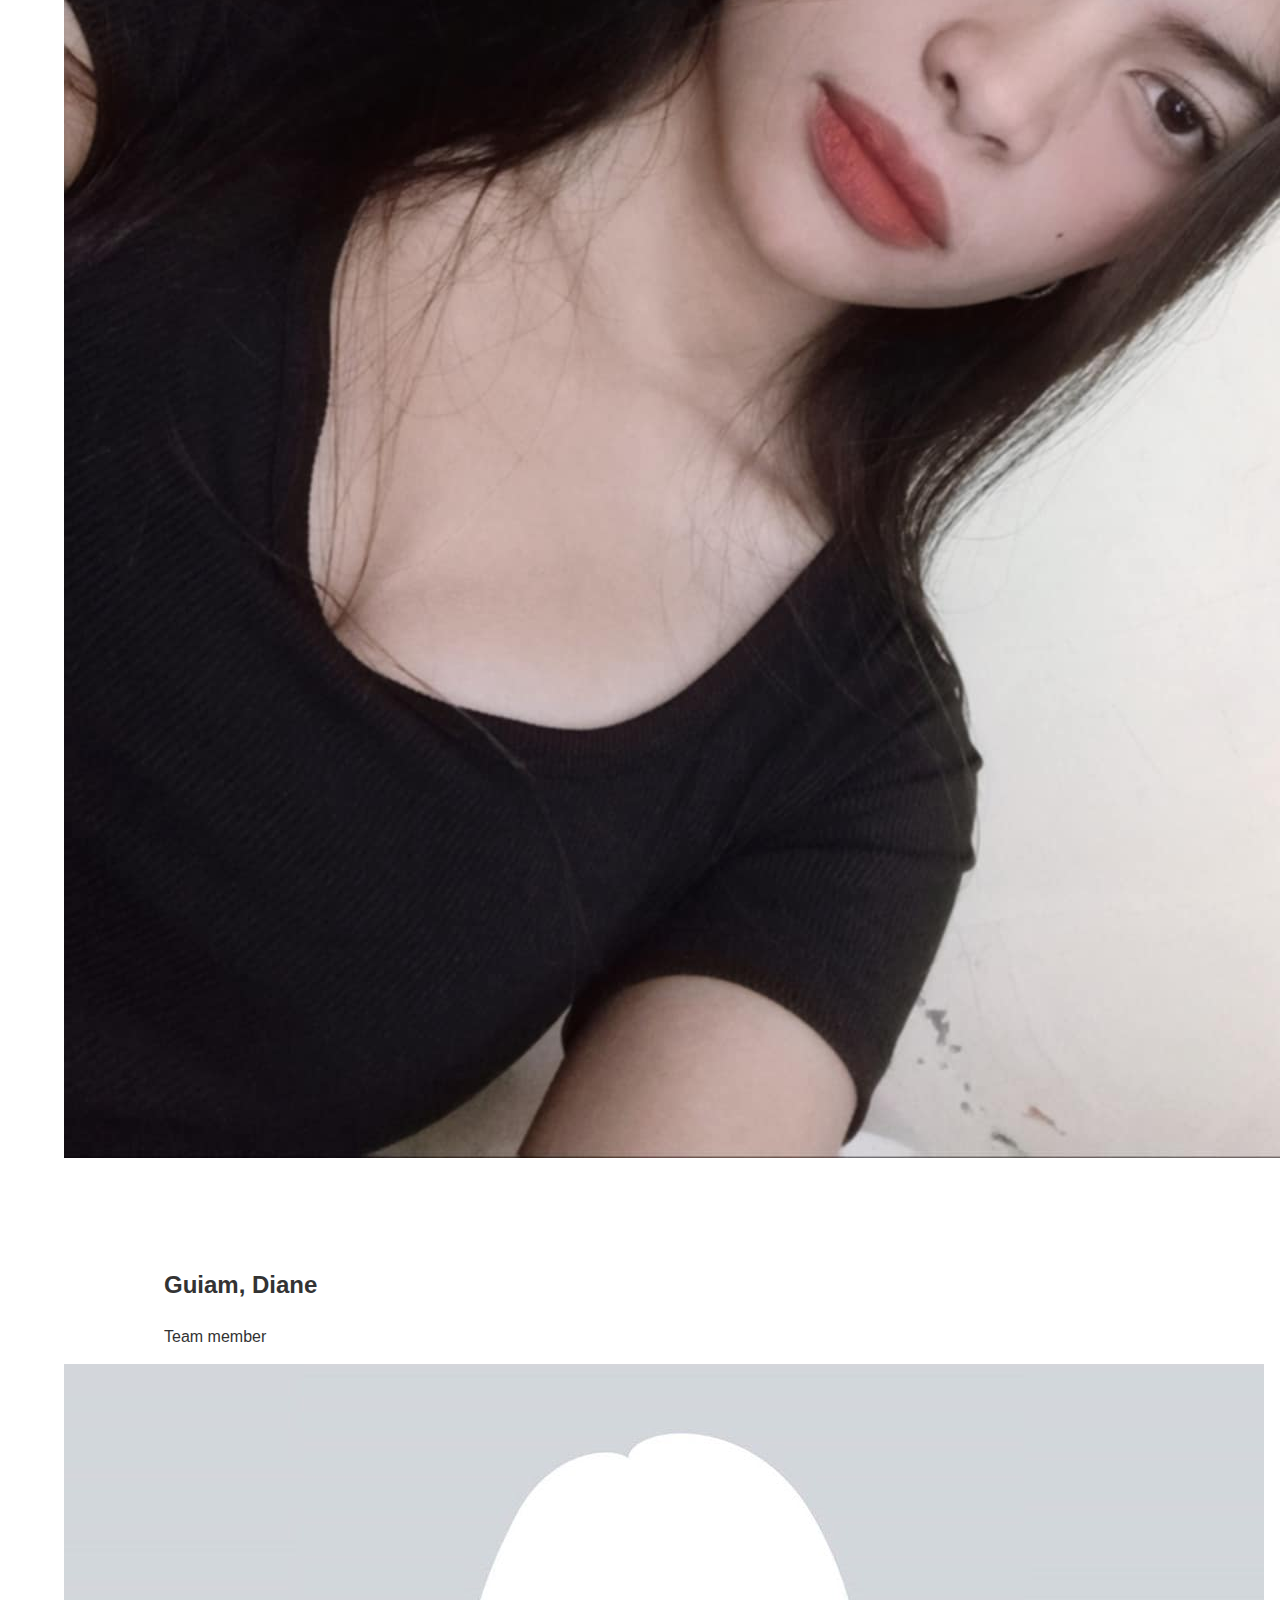
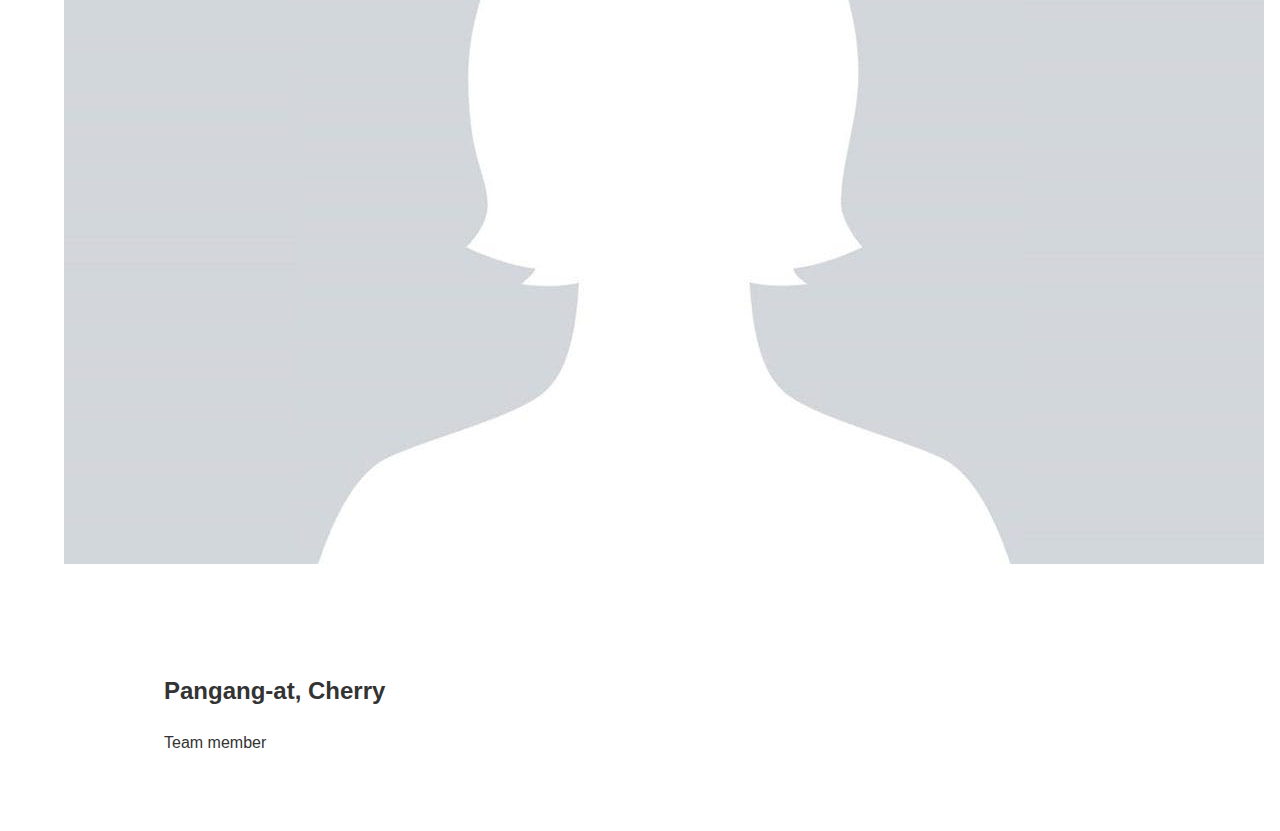
==== commit 1d69b6c8: "Update about.html" ====
--- a/about.html
+++ b/about.html
@@ -56,43 +56,43 @@
     <h1>Meet the Team</h1>
     <div class="ProfilesContainer">
         <div class="team-member">
-            <img src="images/staff/Jehmar.jpg" alt="Team Member 1">
+            <img src="images/Staff/Jehmar.jpg" alt="Team Member 1">
             <h2>Cong-o,Jehmar</h2>
             <p>Web Developer</p>
         </div>
         <div class="team-member">
-            <img src="images/staff/Rick.jpg" alt="Team Member 2">
+            <img src="images/Staff/Rick.jpg" alt="Team Member 2">
             <h2>Diaz, Rick</h2>
             <p>Video Editor</p>
         </div>
         <div class="team-member">
-            <img src="images/staff/Dustin.jpg" alt="Team Member 3">
+            <img src="images/Staff/Dustin.jpg" alt="Team Member 3">
             <h2>De Guzman, Dustin</h2>
             <p>Web Developer</p>
         </div>
         <div class="team-member">
-            <img src="images/staff/Ethan.jpg" alt="Team Member 4">
+            <img src="images/Staff/Ethan.jpg" alt="Team Member 4">
             <h2>Lumbaya, Ethan</h2>
             <p>Team member</p>
         </div>
         <div class="team-member">
-            <img src="images/staff/Maricz.png" alt="Team Member 5">
+            <img src="images/Staff/Maricz.png" alt="Team Member 5">
             <h2>Magdayao, Maricz</h2>
             <p>Team member</p>
         </div>
         <div class="team-member">
-            <img src="images/staff/Ian.jpg" alt="Team Member 6">
+            <img src="images/Staff/Ian.jpg" alt="Team Member 6">
             <h2>Mayangao, Ian</h2>
             <p>Team member</p>
         </div>
         <div class="team-member">
-            <img src="images/staff/Diane.jpg" alt="Team Member 7">
+            <img src="images/Staff/Diane.jpg" alt="Team Member 7">
             <h2>Guiam, Diane</h2>
             <p>Team member</p>
         </div>
         <div class="team-member">
-            <img src="images/staff/Cherry.jpg" alt="Team Member 8">
-            <h2>Pangangat, Cherry</h2>
+            <img src="images/Staff/Cherry.jpg" alt="Team Member 8">
+            <h2>Pangang-at, Cherry</h2>
             <p>Team member</p>
         </div>
     </div>
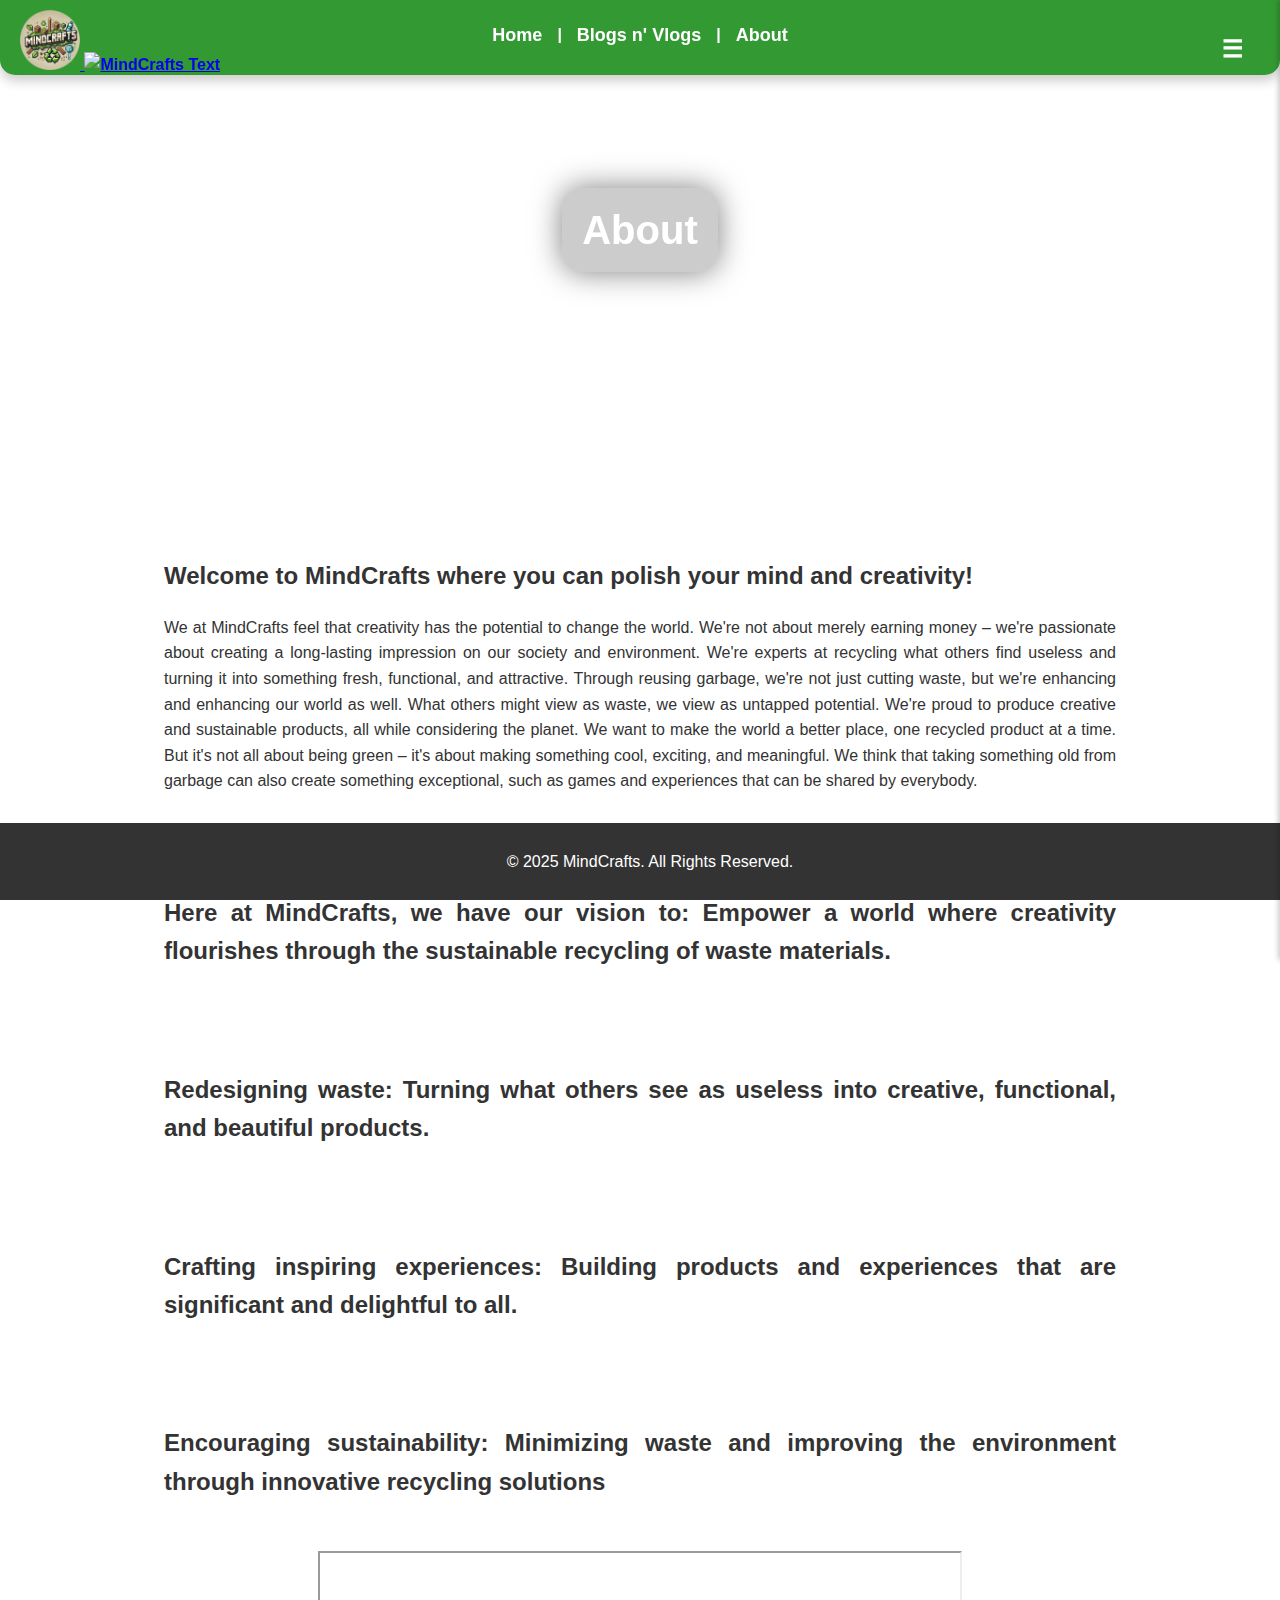
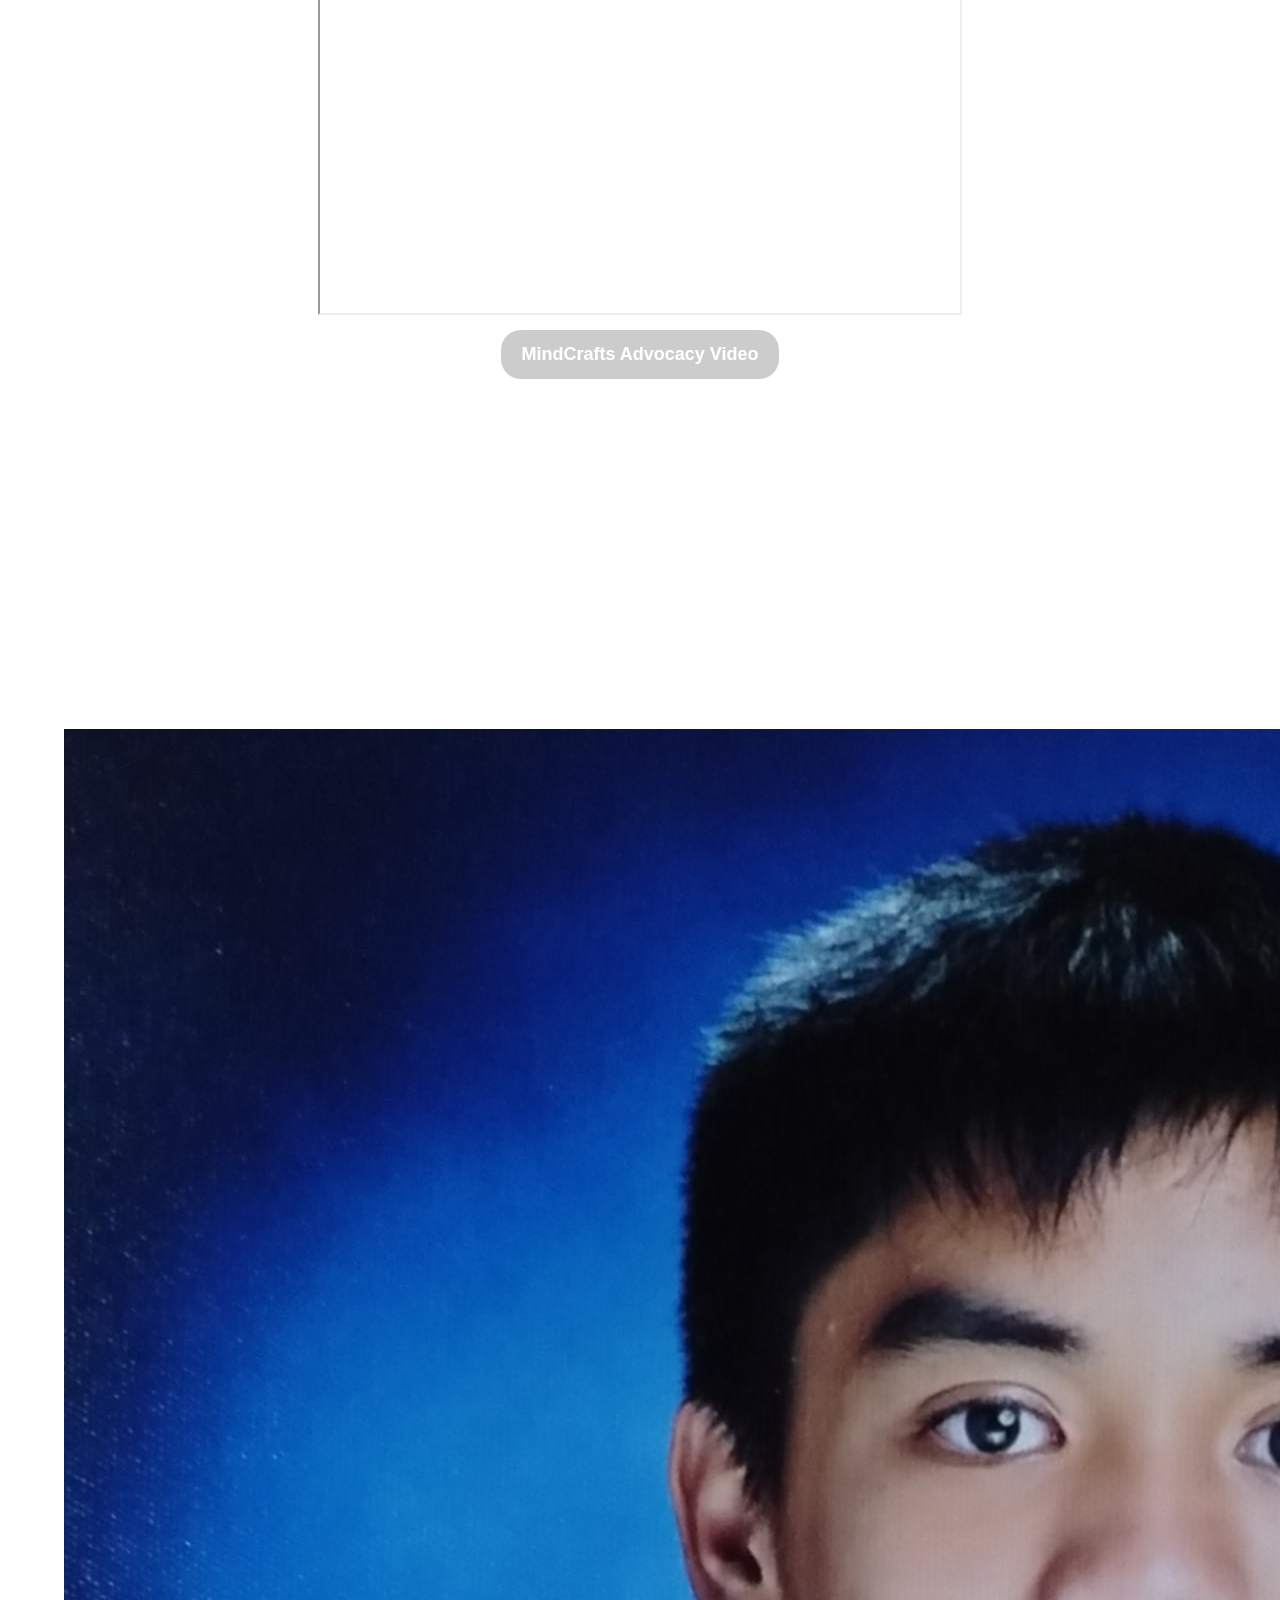
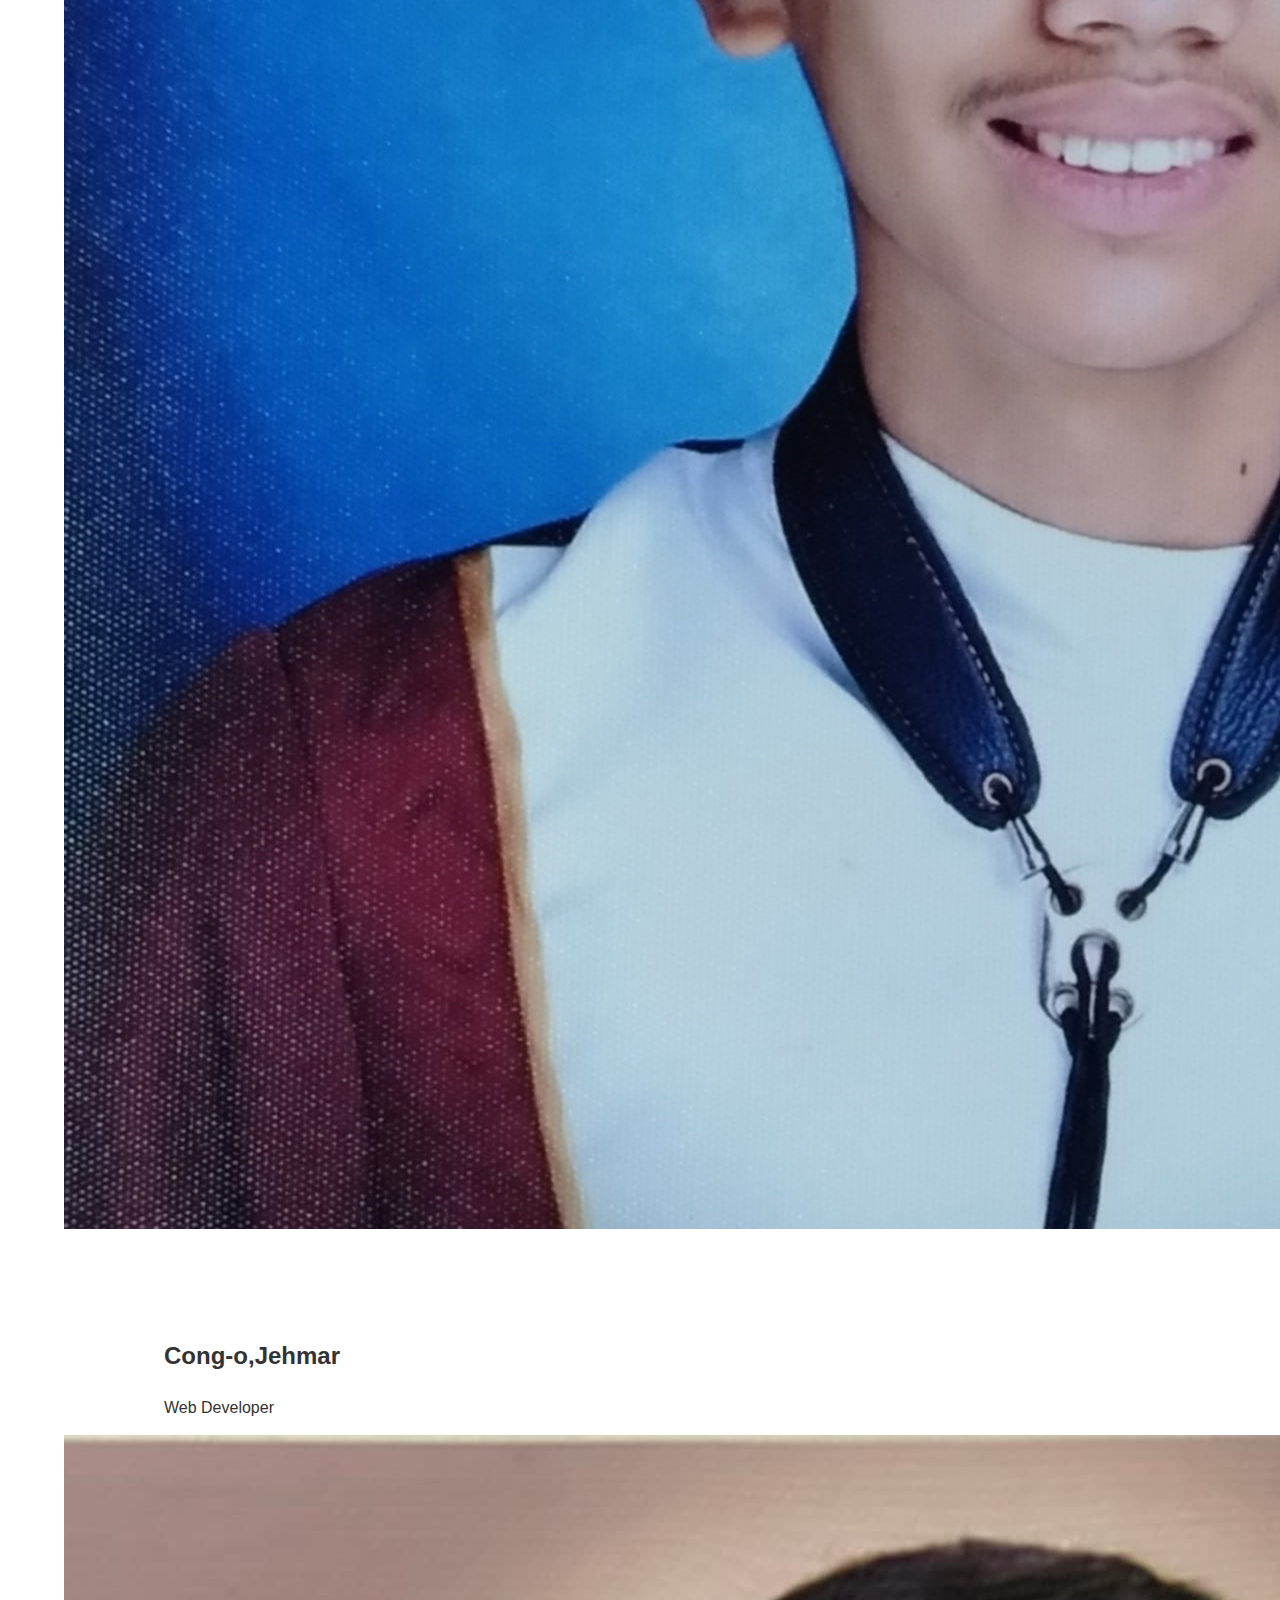
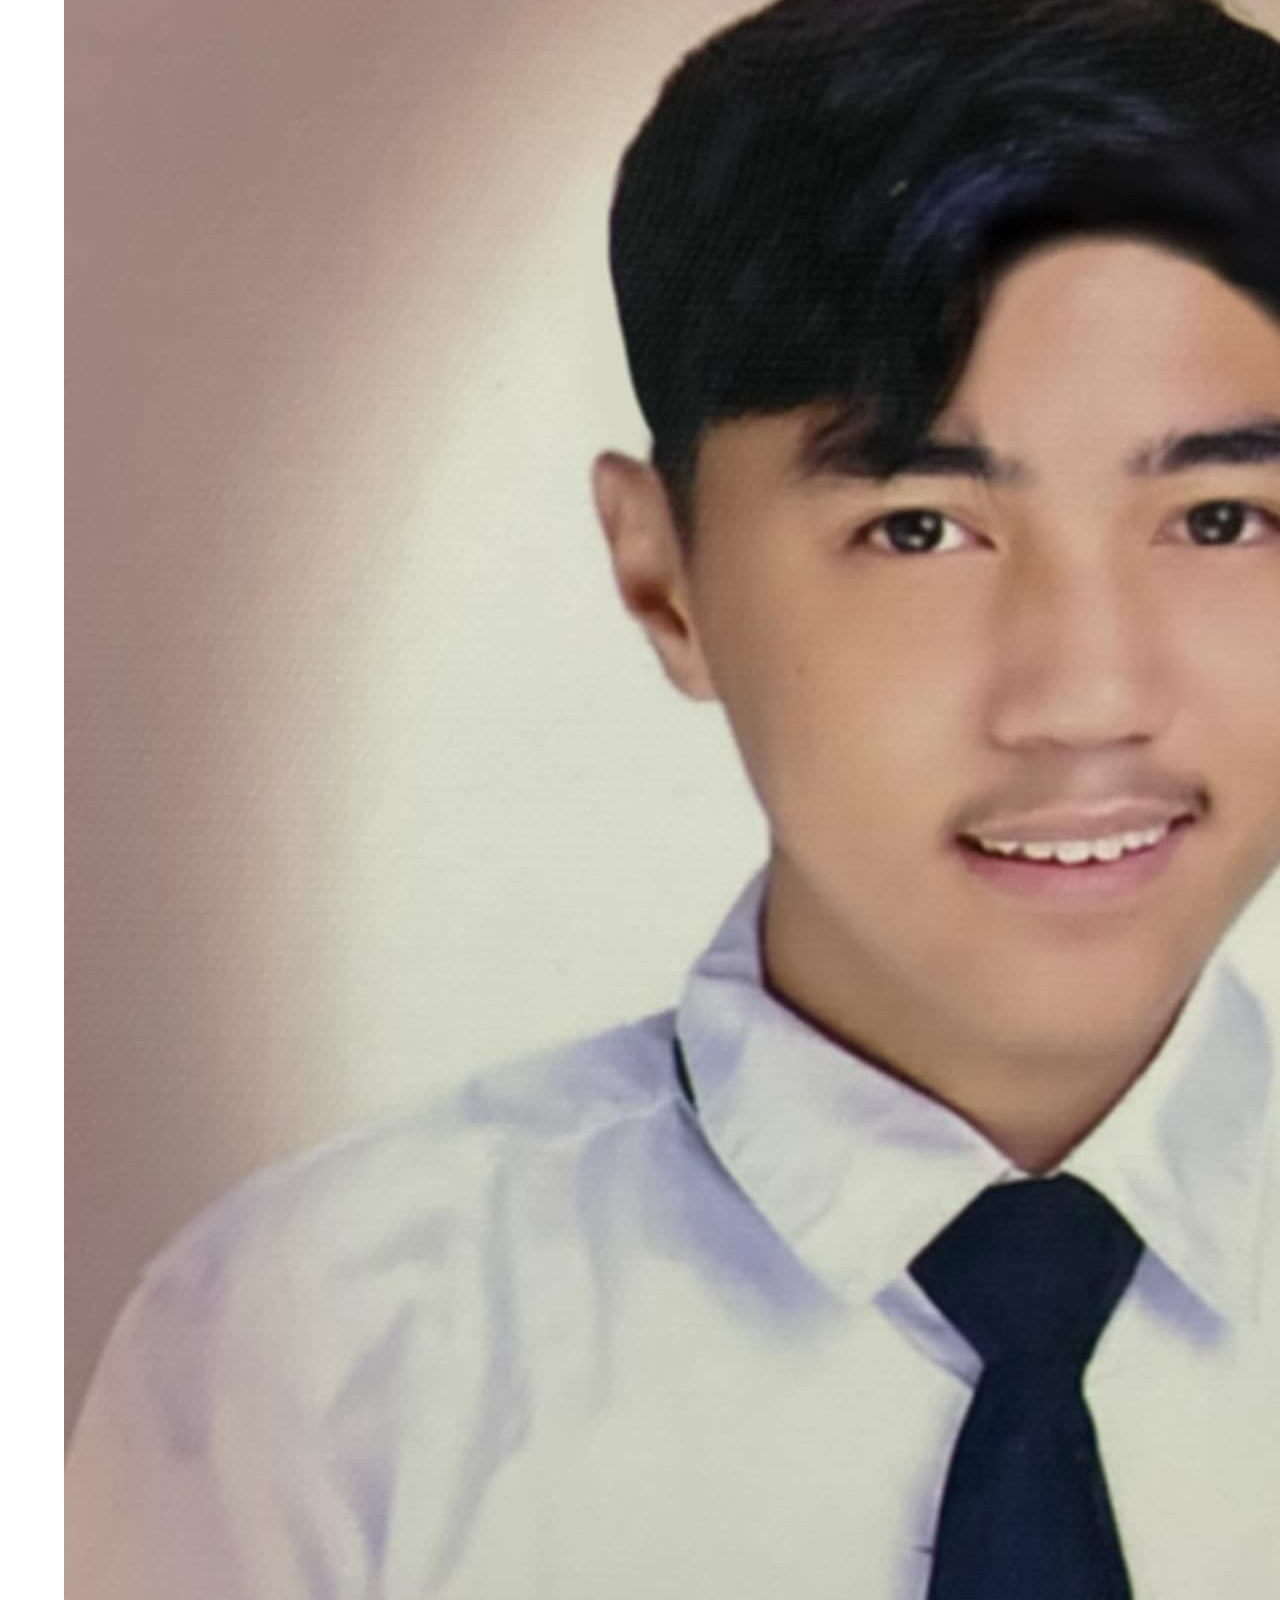
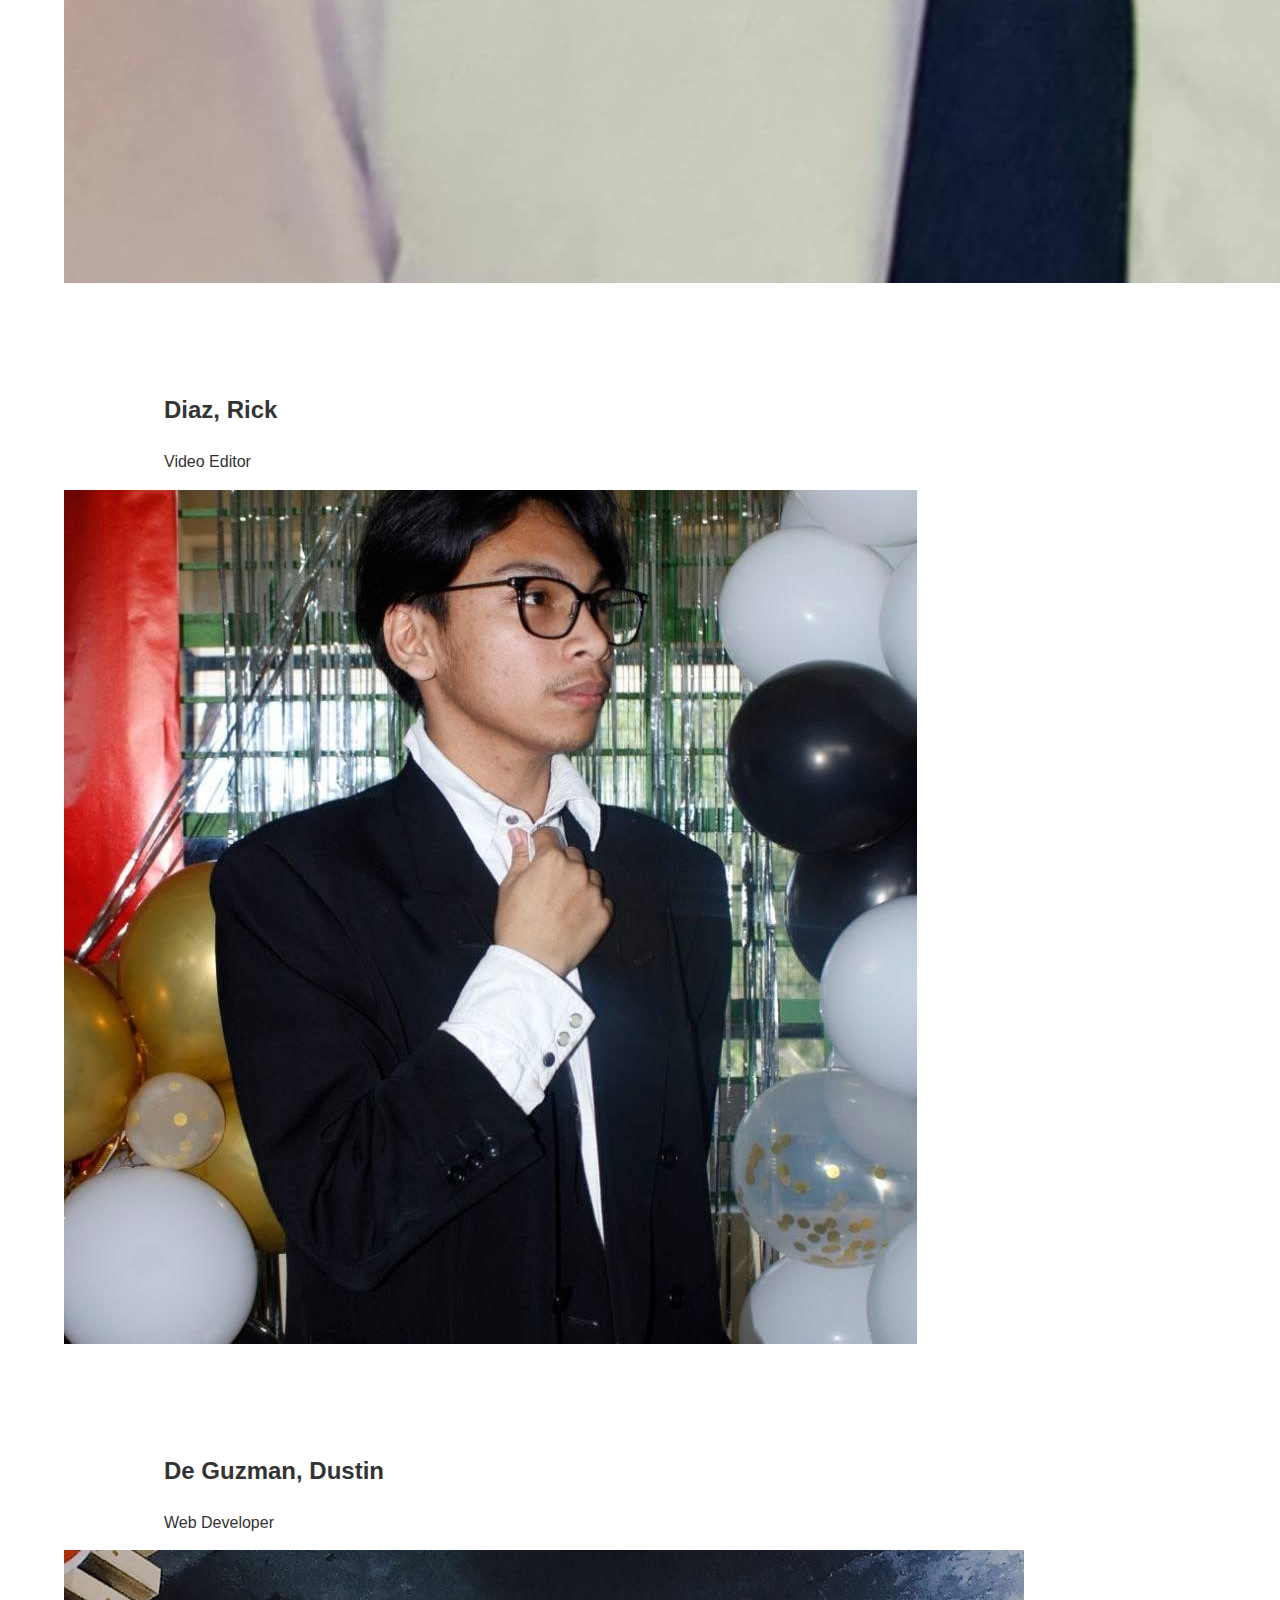
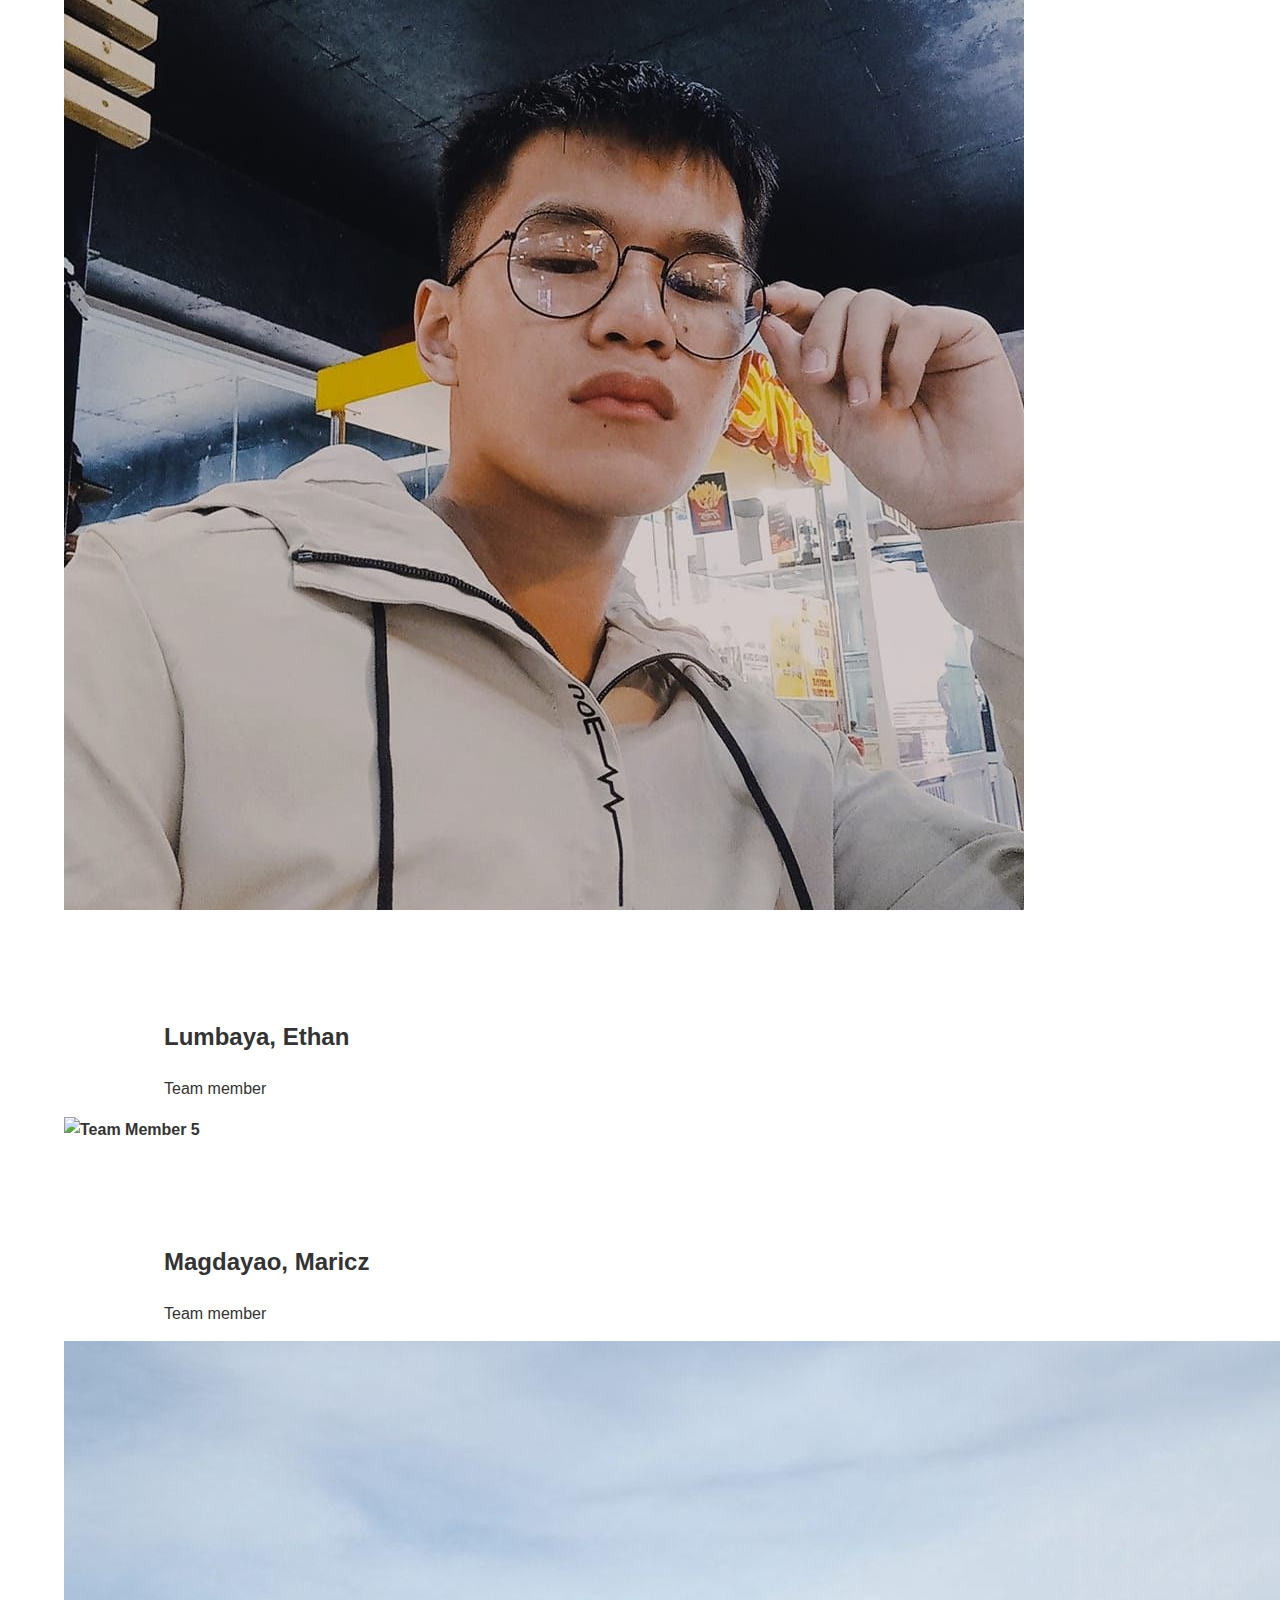
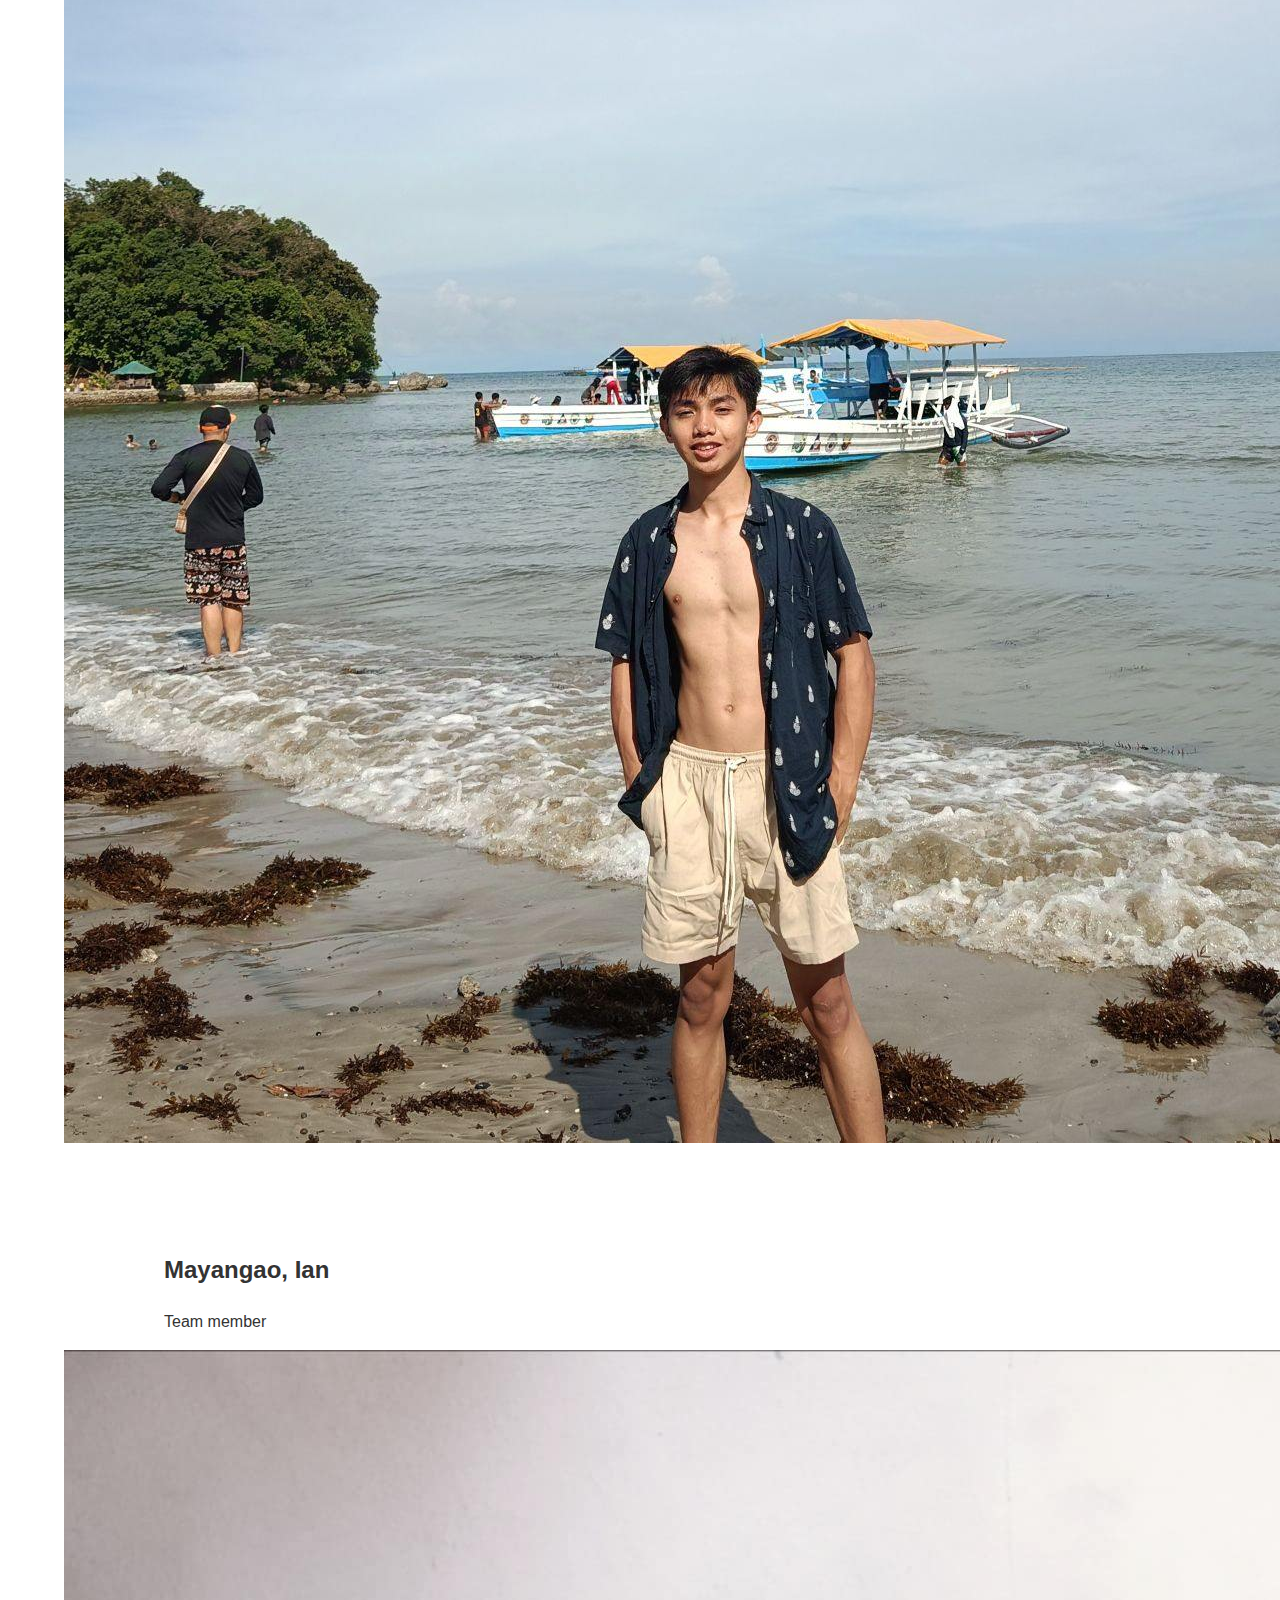
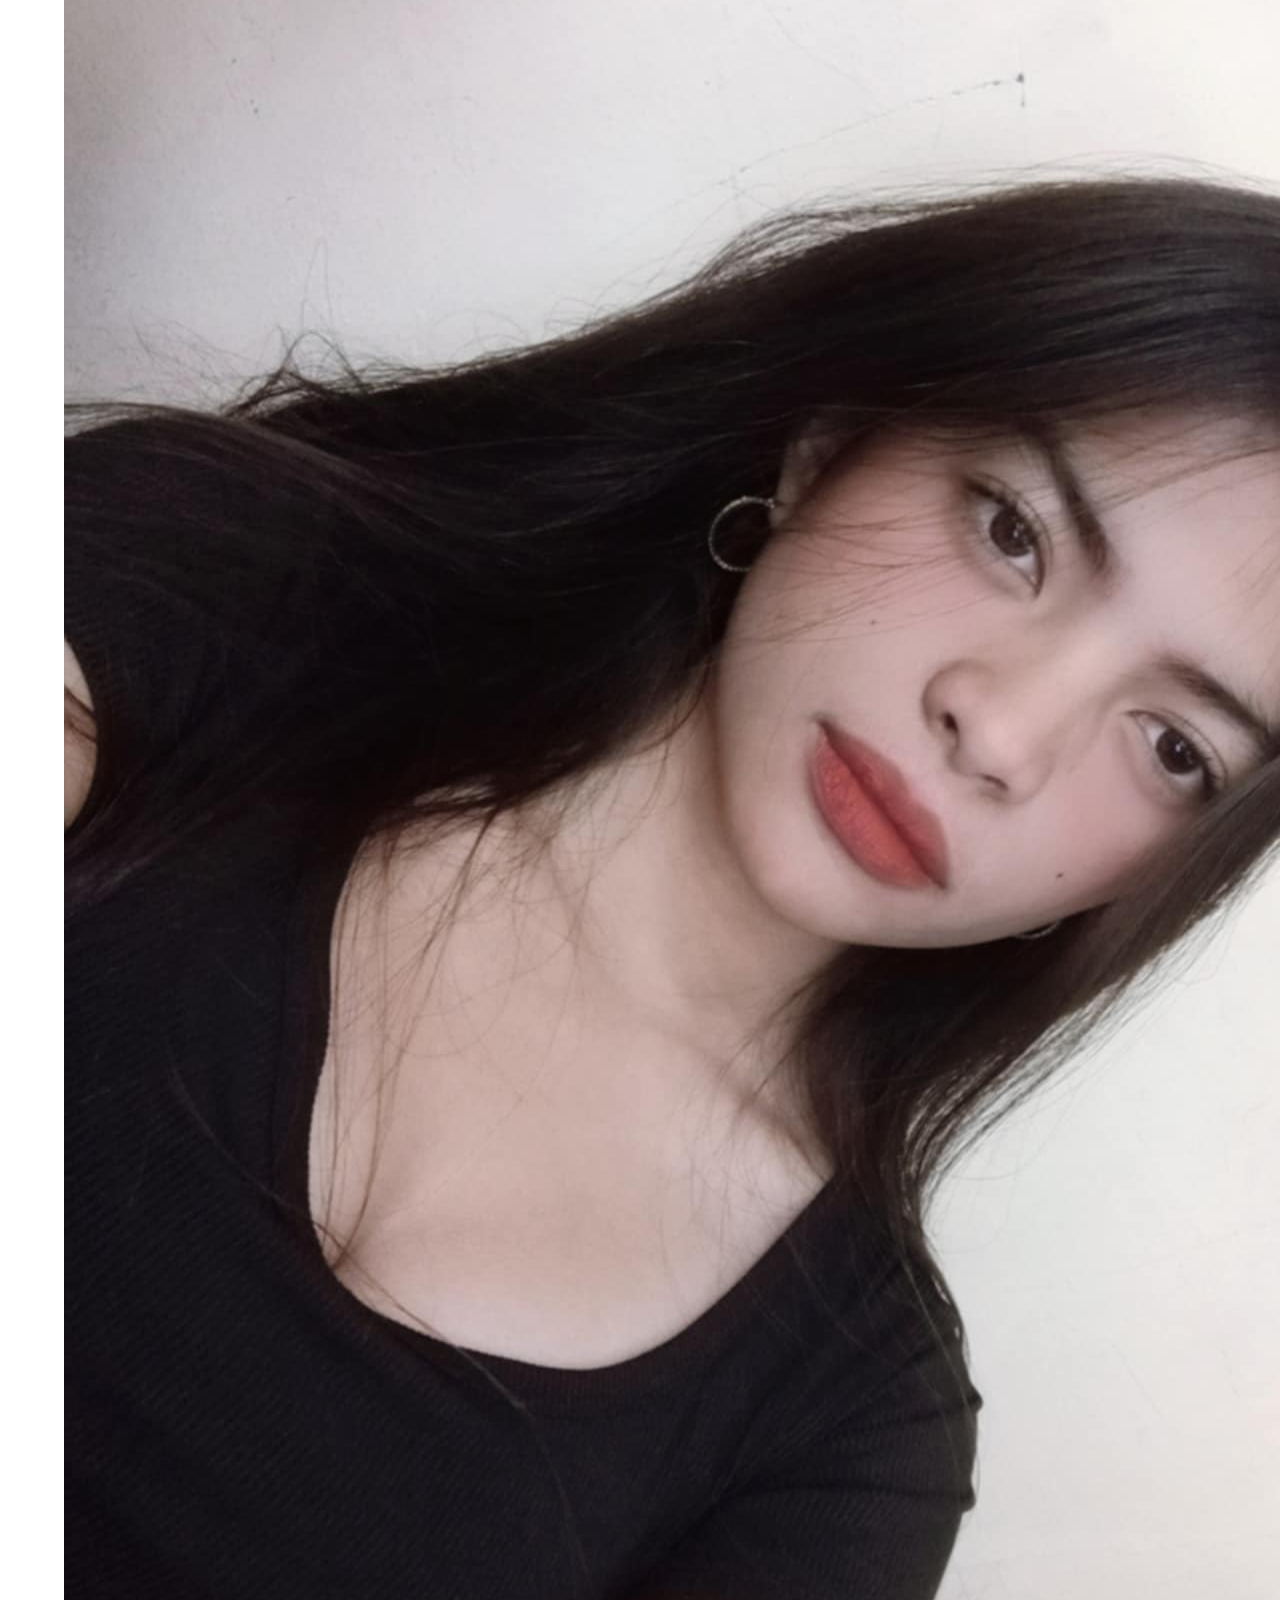
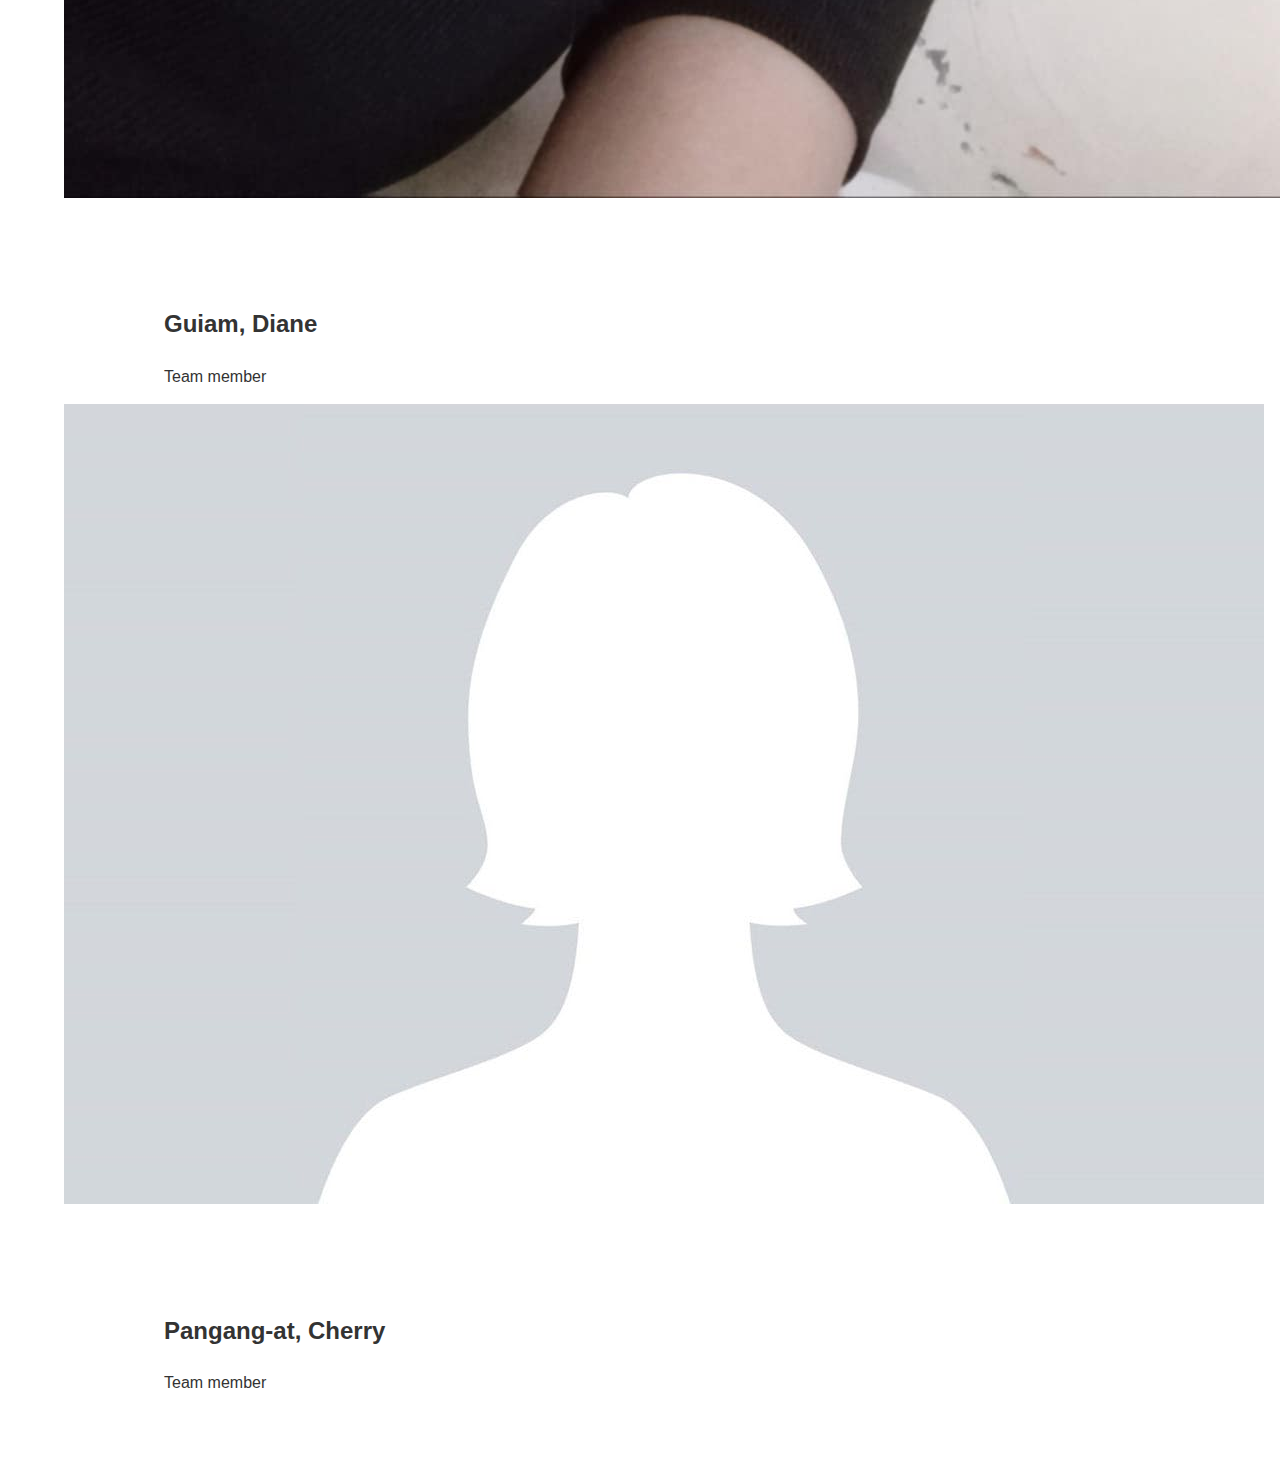
==== commit e7b50592: "Update about.html" ====
--- a/about.html
+++ b/about.html
@@ -40,10 +40,12 @@
     <h2>Welcome to MindCrafts where you can polish your mind and creativity!</h2>
     <p>We at MindCrafts feel that creativity has the potential to change the world. We're not about merely earning money – we're passionate about creating a long-lasting impression on our society and environment. We're experts at recycling what others find useless and turning it into something fresh, functional, and attractive. Through reusing garbage, we're not just cutting waste, but we're enhancing and enhancing our world as well.
 What others might view as waste, we view as untapped potential. We're proud to produce creative and sustainable products, all while considering the planet. We want to make the world a better place, one recycled product at a time. But it's not all about being green – it's about making something cool, exciting, and meaningful. We think that taking something old from garbage can also create something exceptional, such as games and experiences that can be shared by everybody.</p>
+    
+   <h2>Here at MindCrafts, we have our vision to: Empower a world where creativity flourishes through the sustainable recycling of waste materials.</h2>
 
-   <p>Here in MindCrafts, we have our vision to: Empower a world where creativity flourishes through the sustainable recycling of waste materials.</p>
-
-    <p></p>
+    <h2>Redesigning waste: Turning what others see as useless into creative, functional, and beautiful products.</h2>
+    <h2>Crafting inspiring experiences: Building products and experiences that are significant and delightful to all.</h2>
+    <h2>Encouraging sustainability: Minimizing waste and improving the environment through innovative recycling solutions</h2>
     <section class="video-section">
         <div class="video-container">
             <iframe src="https://drive.google.com/file/d/1dzKo4iMssyB6VsTLzVPNO51hzRVrUb4d/preview" width="640" height="360" allow="autoplay"></iframe>
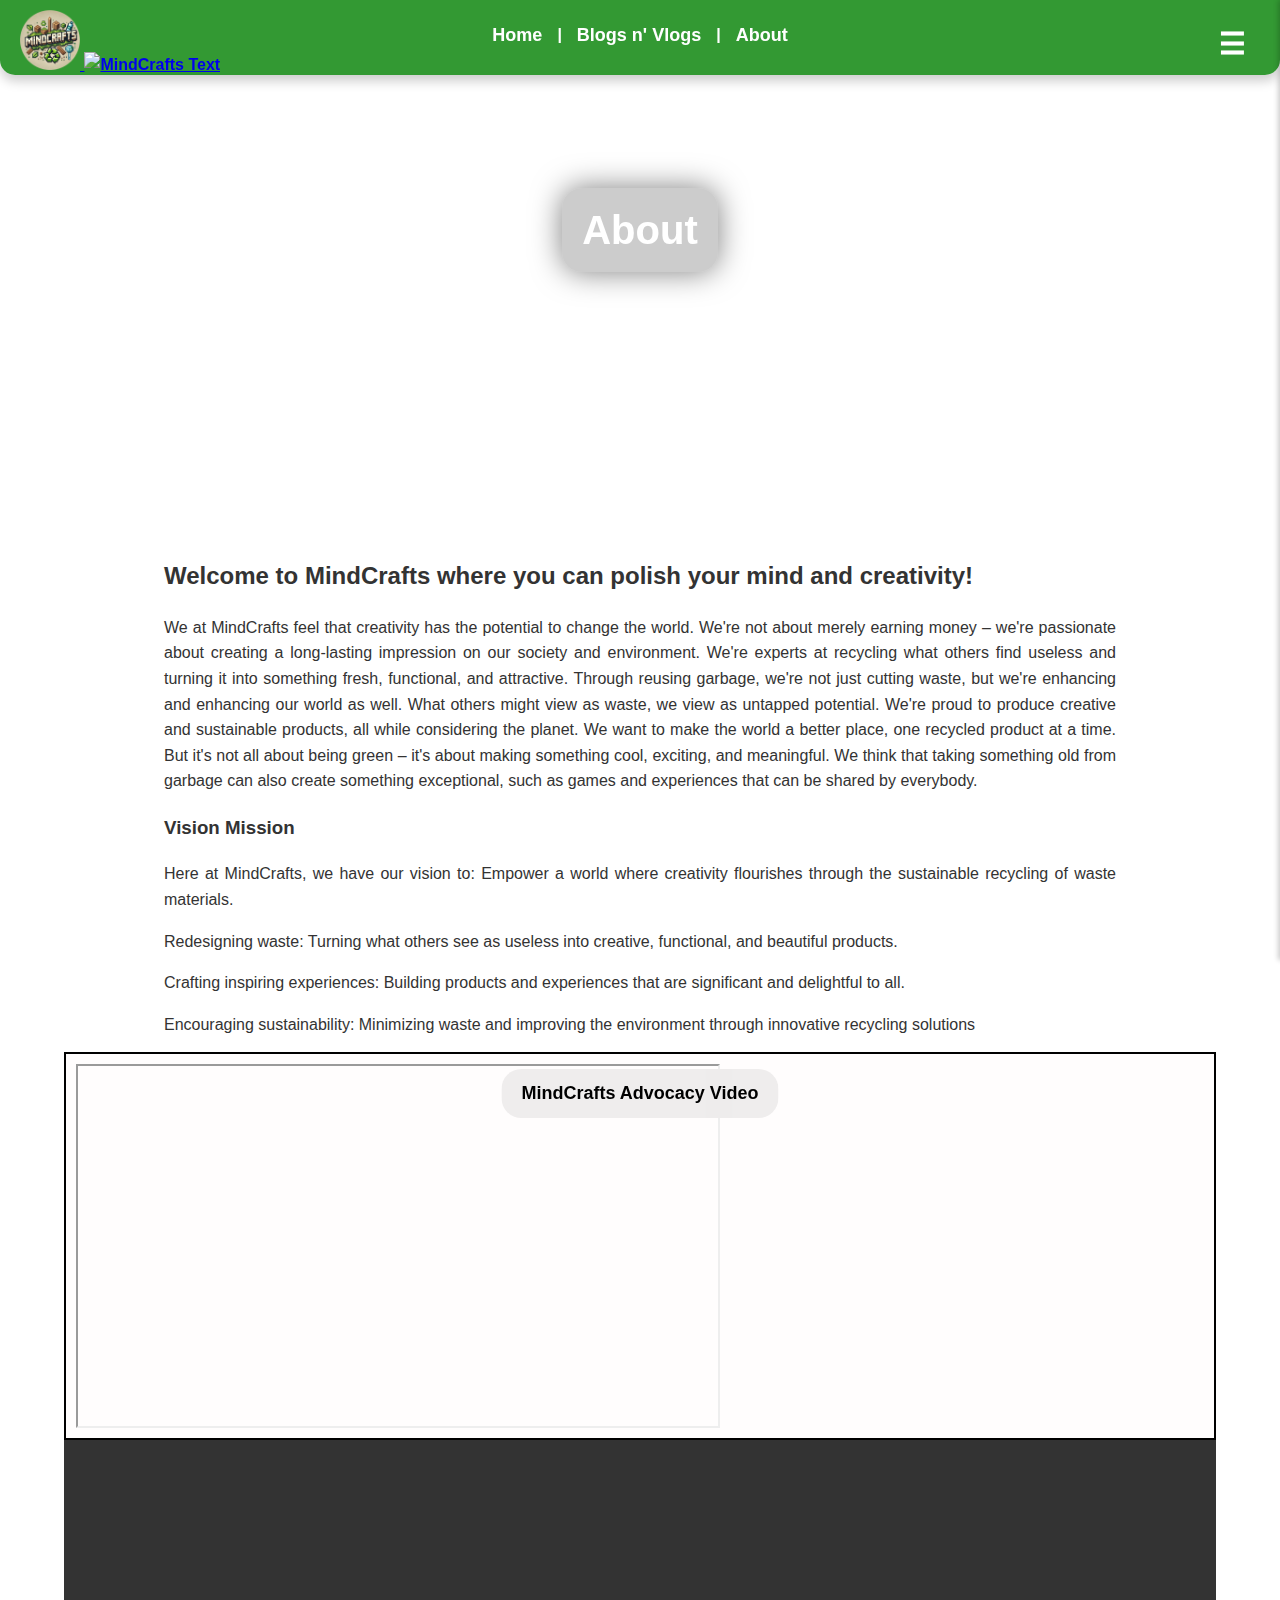
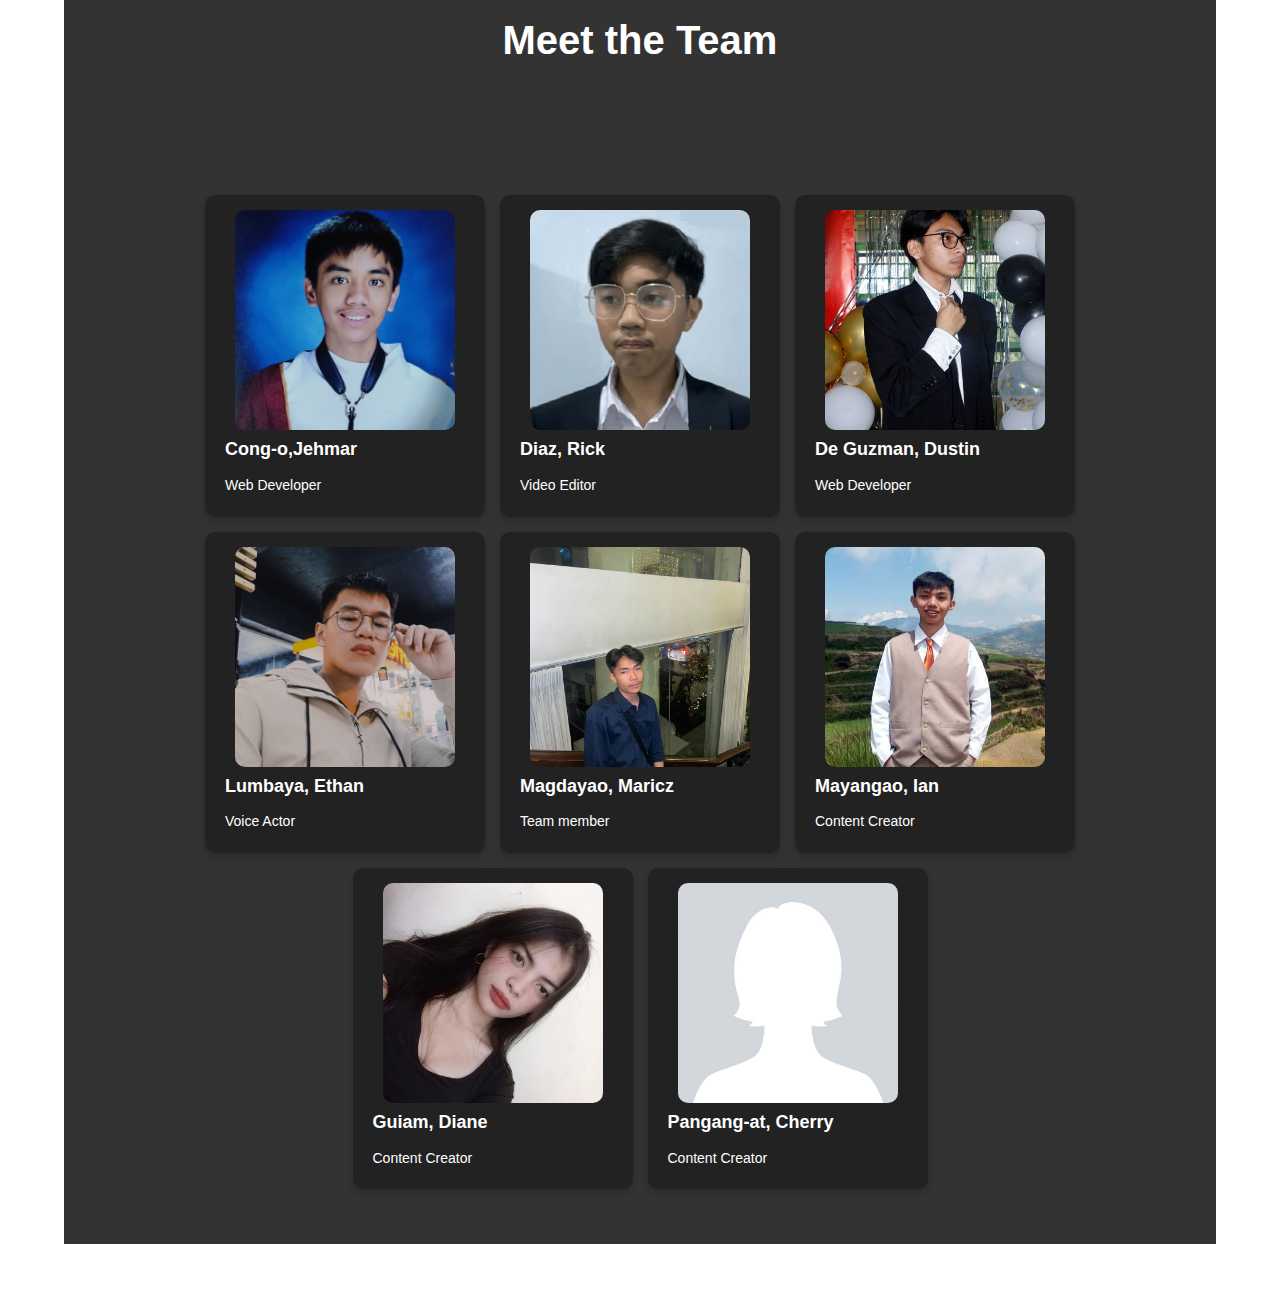
==== commit 9f0c655d: "Update about.html" ====
--- a/about.html
+++ b/about.html
@@ -21,7 +21,7 @@
         <p>Learn here about MindCrafts and Us!</p>
         <nav>
             <a href="index.html">Home</a> |
-            <a href="blog.html">Blogs n' Vlogs</a> |
+            <a href="devblog.html">Blogs n' Vlogs</a> |
             <a href="about.html">About</a> 
             <div class="hamburger-menu" onclick="toggleMenu()">&#9776;</div>
         </nav>
@@ -31,21 +31,38 @@
     <div class="overlay" id="overlay" onclick="toggleMenu()"></div>
     <div class="sidebar" id="sidebar">
         <button class="close-btn" onclick="toggleMenu()">&#10006;</button>
-        <button class="open-popup" onclick="openPopup()"><b>Contact</b></button>
+        <button class="open-popup" onclick="openPopup('popup-contact')"><b>Contact</b></button>
         <a href="survey.html">Website Survey</a>
-        <a href="uploads/upload.html" class="upload-btn">Upload Your Project</a>
-        <a href="developer-uploads.html" class="upload-btn">Project Requests</a><!-- Adjusted path -->
+        <button class="open-popup" onclick="openPopup('popup-upload')"><b>Upload Your Project</b></button>
     </div>
+
+    <!-- Contact Popup -->
+	<div id="popup-contact" class="popup">
+		<div class="popup-content">
+			<span class="close-btn" onclick="closePopup('popup-contact')">&times;</span>
+			<iframe id="popup-iframe-contact" src="contact.html"></iframe>
+		</div>
+	</div>
+
+	<!-- Upload Popup -->
+	<div id="popup-upload" class="popup">
+		<div class="popup-content">
+			<span class="close-btn" onclick="closePopup('popup-upload')">&times;</span>
+			<iframe id="popup-iframe-upload" src="upload.html"></iframe>
+		</div>
+	</div>
     
     <h2>Welcome to MindCrafts where you can polish your mind and creativity!</h2>
     <p>We at MindCrafts feel that creativity has the potential to change the world. We're not about merely earning money – we're passionate about creating a long-lasting impression on our society and environment. We're experts at recycling what others find useless and turning it into something fresh, functional, and attractive. Through reusing garbage, we're not just cutting waste, but we're enhancing and enhancing our world as well.
 What others might view as waste, we view as untapped potential. We're proud to produce creative and sustainable products, all while considering the planet. We want to make the world a better place, one recycled product at a time. But it's not all about being green – it's about making something cool, exciting, and meaningful. We think that taking something old from garbage can also create something exceptional, such as games and experiences that can be shared by everybody.</p>
+
+    <h3>Vision Mission</h3>
     
-   <h2>Here at MindCrafts, we have our vision to: Empower a world where creativity flourishes through the sustainable recycling of waste materials.</h2>
+    <p>Here at MindCrafts, we have our vision to: Empower a world where creativity flourishes through the sustainable recycling of waste materials.</p>
 
-    <h2>Redesigning waste: Turning what others see as useless into creative, functional, and beautiful products.</h2>
-    <h2>Crafting inspiring experiences: Building products and experiences that are significant and delightful to all.</h2>
-    <h2>Encouraging sustainability: Minimizing waste and improving the environment through innovative recycling solutions</h2>
+    <p>Redesigning waste: Turning what others see as useless into creative, functional, and beautiful products.</p>
+    <p>Crafting inspiring experiences: Building products and experiences that are significant and delightful to all.</p>
+    <p>Encouraging sustainability: Minimizing waste and improving the environment through innovative recycling solutions</p>
     <section class="video-section">
         <div class="video-container">
             <iframe src="https://drive.google.com/file/d/1dzKo4iMssyB6VsTLzVPNO51hzRVrUb4d/preview" width="640" height="360" allow="autoplay"></iframe>
@@ -75,27 +92,27 @@
         <div class="team-member">
             <img src="images/Staff/Ethan.jpg" alt="Team Member 4">
             <h2>Lumbaya, Ethan</h2>
-            <p>Team member</p>
+            <p>Voice Actor</p>
         </div>
         <div class="team-member">
-            <img src="images/Staff/Maricz.png" alt="Team Member 5">
+            <img src="images/Staff/Maricz.jpg" alt="Team Member 5">
             <h2>Magdayao, Maricz</h2>
             <p>Team member</p>
         </div>
         <div class="team-member">
             <img src="images/Staff/Ian.jpg" alt="Team Member 6">
             <h2>Mayangao, Ian</h2>
-            <p>Team member</p>
+            <p>Content Creator</p>
         </div>
         <div class="team-member">
             <img src="images/Staff/Diane.jpg" alt="Team Member 7">
             <h2>Guiam, Diane</h2>
-            <p>Team member</p>
+            <p>Content Creator</p>
         </div>
         <div class="team-member">
             <img src="images/Staff/Cherry.jpg" alt="Team Member 8">
             <h2>Pangang-at, Cherry</h2>
-            <p>Team member</p>
+            <p>Content Creator</p>
         </div>
     </div>
 </div>
@@ -107,7 +124,6 @@
     </div>
 </div>
     
-<script src="footer.js"></script>
 <script src="script.js"></script>
 </body>
 </html>
--- a/style.css
+++ b/style.css
@@ -91,7 +91,7 @@
     width: 100%;
     top: 0;
     left: 0;
-    background: url('https://grumpysushi.github.io/MindCrafts-Website/images/background.png') no-repeat center;
+    background: url('https://mind-crafts.github.io/MindCrafts-Website/images/background.png') no-repeat center;
     background-size: cover; /* Ensures the image covers the full width */
     color: white;
     padding: 20px 0; /* Adjust padding for better spacing */
@@ -103,9 +103,9 @@
 /* Hamburger Menu */
 .hamburger-menu {
     position: absolute;
-    top: 50px;
+    top: 50%;
     right: 20px;
-	transform: translateY(-50%);
+    transform: translateY(-50%);
     z-index: 1100;
     background: none;
     border: none;
@@ -115,8 +115,8 @@
     justify-content: space-between;
     width: 35px;
     height: 30px;
-	font-size: 24px;
-	padding: 10px;
+    font-size: 30px;
+    padding: 10px;
 }
 
 /* Information Section Styling */
@@ -139,9 +139,9 @@
     max-width: 350px; /* Adjust maximum width to fit within the container */
     padding: 10px; /* Adjusted padding */
     margin: 10px 0; /* Add margin to create space between boxes */
-    background: #f9f9f9;
+    background: rgba(15, 114, 41, 0.8); /* Green with slight transparency */
     border-radius: 10px;
-    box-shadow: 0 3px 6px rgba(0, 0, 0, 0.1);
+    box-shadow: 0 3px 6px rgba(0.2, 0.1, 0.4, 0.4);
     text-align: center;
     max-height: 300px; /* Increased maximum height */
     overflow: hidden; /* Hide overflow content */
@@ -158,13 +158,13 @@
 
 .info-box h2 {
     font-size: 1.6rem; /* Keeps a good heading size */
-    color: #333;
+    color: whitesmoke;
     margin-bottom: 5px; /* Adjusted margin */
 }
 
 .info-box p {
     font-size: 1rem; /* Maintains readability */
-    color: #666;
+    color: whitesmoke;
     margin: 5px 0; /* Adjusted margin */
 }
 
@@ -342,32 +342,44 @@
 
 .video-container {
     display: flex;
-    flex-direction: column;
+    flex: 1;
+    flex-direction: row; /* Change to row to align items horizontally */
     align-items: center;
-    justify-content: center;
+    justify-content: flex-start; /* Align items to the left */
     text-align: center;
-    margin: 50px auto;
-    max-width: 800px;
+    max-width: 100%; /* Stretch to the right */
     position: relative;
+    background: rgba(255, 252, 252, 0.698); /* Change this to match the original navbar */
+    border: 2px solid black; /* Add black outline */
+    padding: 10px; /* Add padding to shrink the template */
+    cursor: pointer; /* Make the container clickable */
+}
+
+.video-container:hover video {
+    outline: 2px solid #008CBA; /* Highlight video on hover */
 }
 
 video {
-    width: 100%;
-    max-width: 800px;
+    width: 69%; /* Shrink the video width */
     border-radius: 15px;
     box-shadow: 0px 0px 30px rgba(0, 0, 0, 0.5); /* Soft shadow */
 }
 
 .video-caption {
+    position: absolute;
+    top: 0;
+    left: 50%;
+    transform: translateX(-50%);
     margin-top: 15px;
     padding: 10px 20px;
-    background: rgba(0, 0, 0, 0.2);
+    background: rgba(176, 176, 176, 0.2);
     border-radius: 20px;
     backdrop-filter: blur(10px);
     -webkit-backdrop-filter: blur(10px);
-    color: white;
+    color: rgb(0, 0, 0);
     font-size: 18px;
     max-width: 80%;
+    text-align: center; /* Center the text */
 }
 
 /* Poster Section */
@@ -475,7 +487,7 @@
     background-color: #333;
     color: white;
     text-align: center;
-    padding: 10px;
+    padding: 1px;
     position: fixed;
     bottom: 0;
     left: 0;
@@ -517,6 +529,15 @@
 
     nav {
         padding: 10px 0;
+    }
+    .navbar {
+        display: none; /* Hide the navbar on small screens */
+    }
+    .sidebar.active {
+        display: block; /* Show the sidebar when active */
+    }
+    .overlay.active {
+        display: block; /* Show the overlay when active */
     }
 }
 
@@ -680,3 +701,202 @@
 .show-more-btn:hover {
     background-color: #005f73;
 }
+
+.AboutUs {
+    background: #333; /* Dark background */
+    color: white;
+    text-align: center;
+    padding: 50px 20px;
+}
+
+.ProfilesContainer {
+    display: flex;
+    flex-wrap: wrap;
+    justify-content: center; /* Spreads profiles to the edges */
+    gap: 15px; /* Reduces space between profiles */
+    max-width: 1200px; /* Allows wider layout */
+    margin: 5px;
+}
+
+.team-member {
+    background: #222;
+    width: 250px; /* Adjust width if needed */
+    padding: 15px;
+    border-radius: 10px;
+    box-shadow: 0 4px 8px rgba(0, 0, 0, 0.2);
+    display: flex;
+    flex-direction: column;
+    align-items: center; /* Centers the image */
+    justify-content: center; /* Ensures content stays vertically centered */
+}
+
+.team-member img {
+    width: 220px;
+    height: 220px;
+    border-radius: 10px;
+    object-fit: cover; /* Ensures image covers space properly */
+    margin-bottom: 0px; /* Adds spacing between image and text */
+}
+
+.team-member h2 {
+    width: 100%;
+    text-align: left;
+    margin: 5px 0; /* Reduces space above and below the heading */
+    padding-left: 10px;
+    font-size: 18px; /* Adjust font size if needed */
+}
+
+.team-member p {
+    width: 100%;
+    text-align: left;
+    margin: 5px 0; /* Reduces space between text and heading */
+    padding-left: 10px;
+    font-size: 14px;
+}
+
+/* Responsive Fix */
+@media screen and (max-width: 768px) {
+    nav {
+        display: flex !important;
+    }
+
+    .secondary-navbar {
+        display: flex;
+        max-height: fit-content;
+        justify-content: center;
+        align-items: center;
+        top: 100px !important; /* Adjusted top */
+        left: -10% !important; /* Moves the navbar mostly off-screen but keeps the arrow visible */
+        background-color: rgba(0, 128, 0, 0.8);
+        padding:1px !important;
+        border-radius: 8px;
+        width: 2% !important;
+        margin-left: auto;
+        margin-right: auto;
+        position: flex;
+        transform: translateX(-50%);
+        width: 75% !important; /* Makes it take more space on mobile */
+        max-width: 100%px; /* Prevents it from becoming too large on wider screens */
+        }
+
+        /* Arrow Styling */
+        .arrow-left {
+            width: 0;
+            height: 0;
+            border-top: 10px solid transparent;
+            border-bottom: 10px solid transparent;
+            border-right: 10px solid white;
+            margin-left: 1px !important;
+            display: flex;
+        }
+
+        body {
+            padding-top: 80px !important; 
+            font-family: Arial, sans-serif;
+            line-height: 1.3 !important;
+            font-weight: bold;
+            color: #333;
+            text-align: justify;
+            max-width: 100%;
+            padding-bottom: 60px;
+            min-height: 100vh;
+            display: block !important;
+            transition: all 0.3s ease-in-out;
+            background-position: center;
+            background-size: cover;
+        }
+
+        /* Headings */
+h1, .main-heading {
+    width: 100%;
+    height: 300px; /* Increase height for a bigger image */
+    display: flex;
+    align-items: center;
+    justify-content: center;
+    color: white;
+    font-size: 40px;
+    font-weight: bold;
+    margin: 0;
+    padding: 0;
+    border-top-left-radius: 15px;
+    border-top-right-radius: 15px;
+    transition: all 0.3s ease-in-out;
+}
+
+h2 { 
+    margin-right: 28px !important;
+    margin: 100px auto 20px !important; /* Adjusted margin */
+    padding: 0 20px !important; /* Added padding for better spacing */
+    font-weight: bold !important;
+    text-align: center !important;
+}
+
+h3 {
+    font-size: 24px !important;
+    font-weight: bold !important;
+    margin: 20px auto !important;
+    padding: 0 20px !important;
+    text-align: center !important;
+}
+
+/* Paragraph Styling */
+p {
+    margin: 0 auto 15px !important; /* Center content */
+    max-width: 800px !important; /* Prevent overly wide paragraphs on large screens */
+    padding: 0 20px !important; /* Add padding for better spacing */
+    font-weight: normal !important;
+    line-height: 1.6 !important; /* Improve readability */
+}
+
+/* Unordered List Styling */
+ul {
+    list-style-type: disc !important;
+    margin: 0 auto !important;
+    padding-left: 40px !important;
+    max-width: 800px !important; /* Align with paragraph width */
+}
+
+/* List Item Styling */
+li {
+    font-size: 16px !important;
+    margin: 5px 0 !important; /* Add spacing between list items */
+    padding: 0 20px !important; /* Add padding for balance */
+}
+
+nav {
+    position: fixed;
+    top: 0;
+    left: 0;
+    width: 100%;
+    height: 150px; /* Slightly bigger navbar */
+    background: rgba(0, 128, 0, 0.8); /* Green with slight transparency */
+    display: flex;
+    align-items: center;
+    justify-content: center;
+    backdrop-filter: blur(5px); /* Softens transparency */
+    box-shadow: 0px 4px 10px rgba(0, 0, 0, 0.2); /* Smooth shadow */
+    border-bottom-left-radius: 15px;
+    border-bottom-right-radius: 15px;
+    transition: background-color 0.3s ease-in-out, transform 0.3s ease, box-shadow 0.3s ease; /* Add transition for hover effect */
+    z-index: 1000;
+}
+
+/* Hamburger Menu */
+.hamburger-menu {
+    position: absolute;
+    top: 20%;
+    right: 20px;
+    transform: translateY(-50%);
+    z-index: 1100;
+    background: none;
+    border: none;
+    cursor: pointer;
+    display: flex;
+    flex-direction: column;
+    justify-content: space-between;
+    width: 35px;
+    height: 30px;
+    font-size: 30px;
+    padding: 10px;
+}
+    }
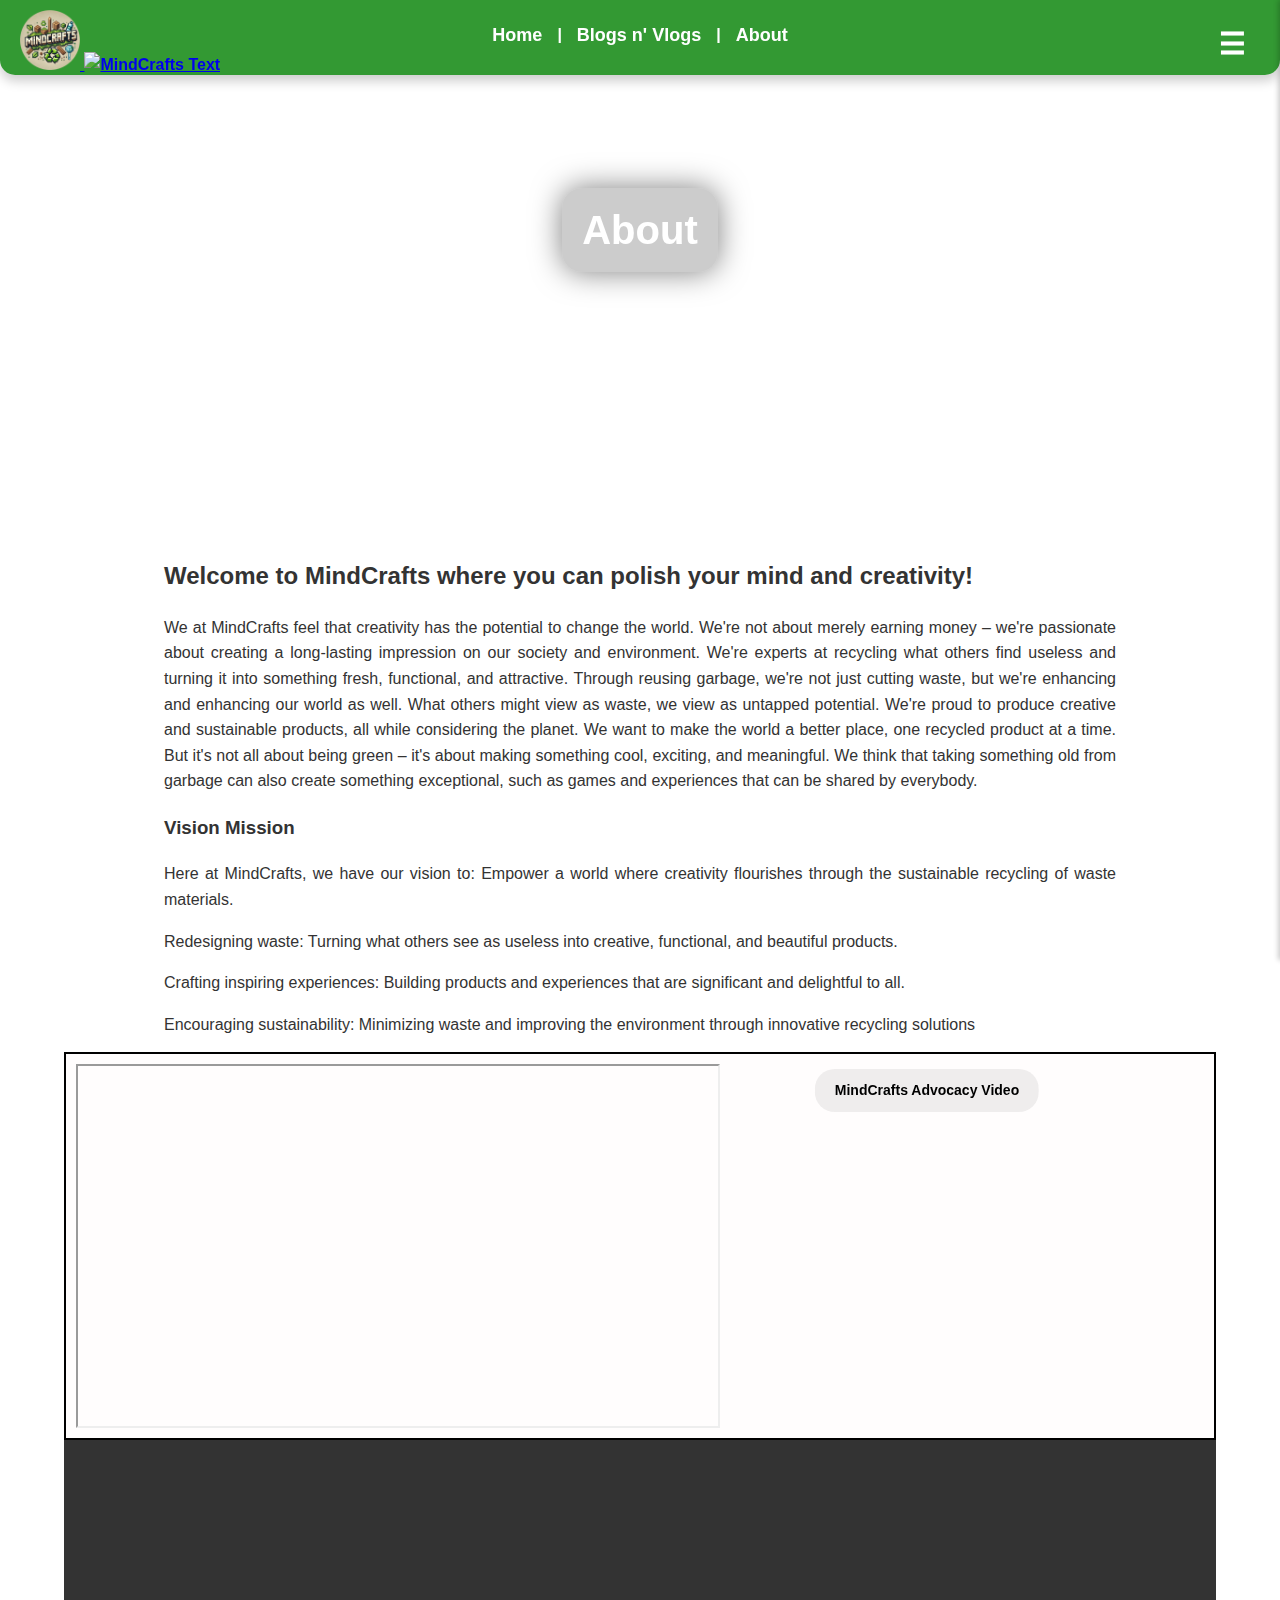
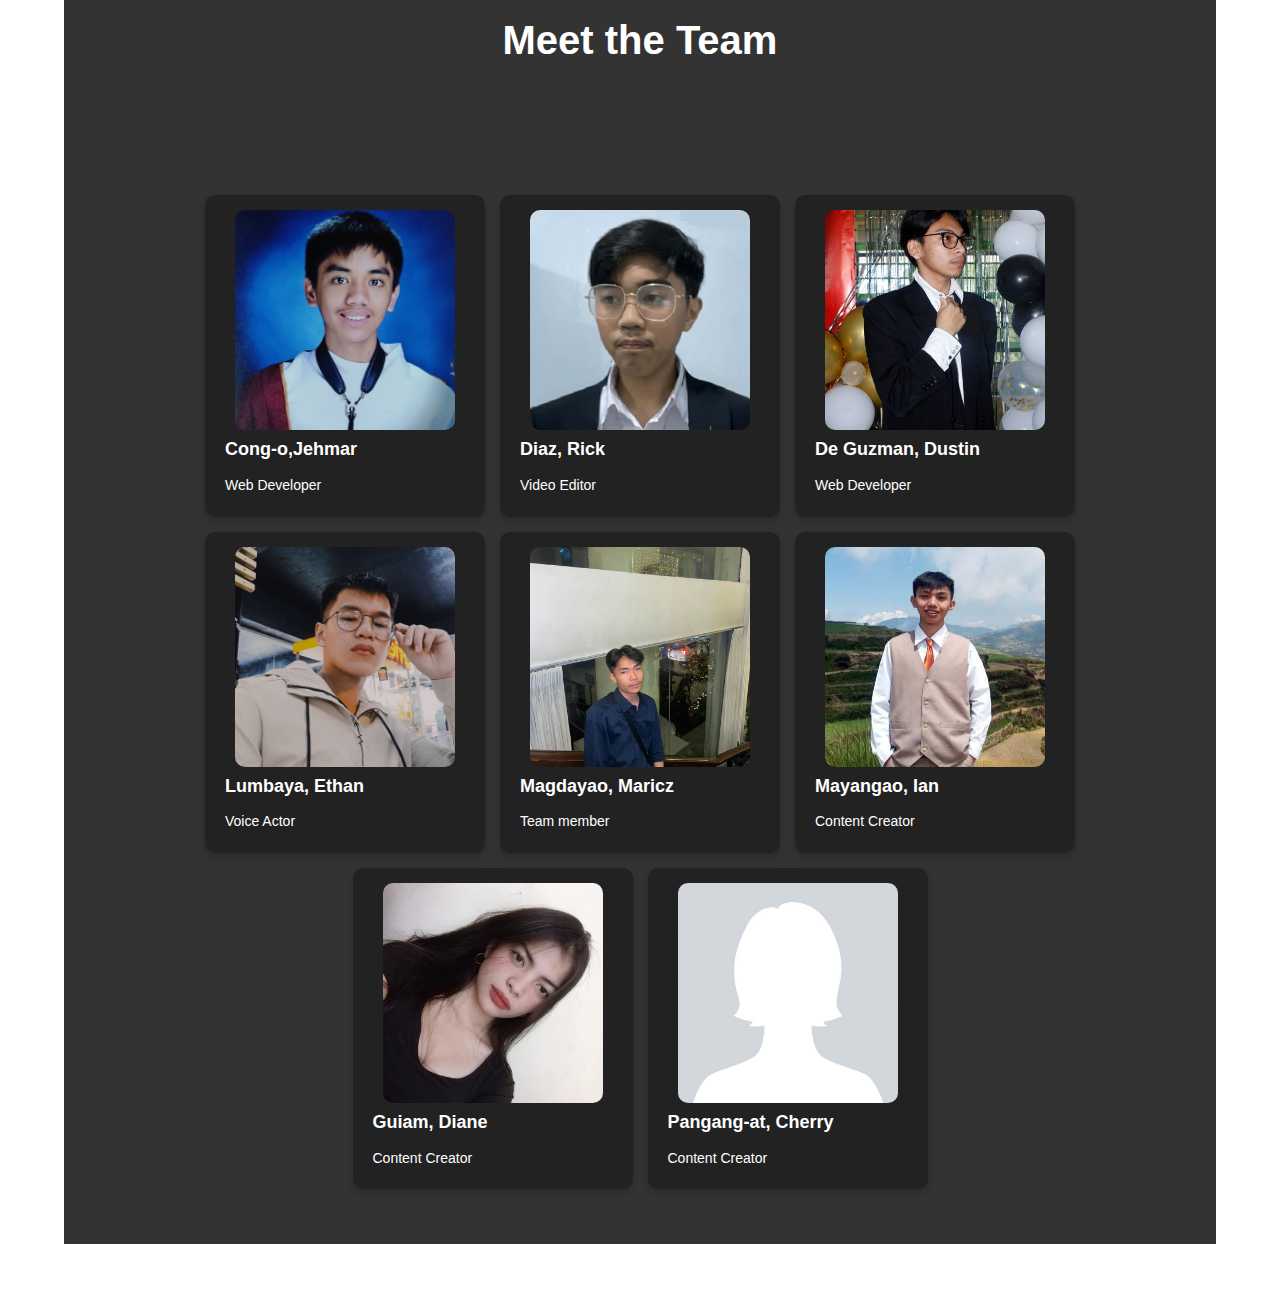
==== commit 7146f7b3: "Update about.html" ====
--- a/about.html
+++ b/about.html
@@ -1,6 +1,16 @@
 <!DOCTYPE html>
 <html lang="en">
 <head>
+	<!-- Google tag (gtag.js) -->
+<script async src="https://www.googletagmanager.com/gtag/js?id=G-11QZEP99H2"></script>
+<script>
+  window.dataLayer = window.dataLayer || [];
+  function gtag(){dataLayer.push(arguments);}
+  gtag('js', new Date());
+
+  gtag('config', 'G-11QZEP99H2');
+</script>
+    <link rel="icon" type="image/png" href="images/favicon.png">
     <meta charset="UTF-8">
     <meta name="viewport" content="width=device-width, initial-scale=1.0">
     <title>About Us</title>
--- a/style.css
+++ b/style.css
@@ -310,7 +310,6 @@
     font-weight: bold;
     padding: 10px 20px;
     border-radius: 10px;
-    transition: background 0.3s ease;
 }
 
 nav ul li a:hover {
@@ -318,8 +317,8 @@
 }
 
 nav.shrink {
-    padding: 10px 0;
-	background: rgba(0, 128, 0, 0.8);/* Change this to match the original navbar */
+    height: 75px !important;
+    background: rgba(0, 128, 0, 0.9);
 }
 
 nav.shrink a {
@@ -368,7 +367,7 @@
 .video-caption {
     position: absolute;
     top: 0;
-    left: 50%;
+    left: 75%;
     transform: translateX(-50%);
     margin-top: 15px;
     padding: 10px 20px;
@@ -377,7 +376,7 @@
     backdrop-filter: blur(10px);
     -webkit-backdrop-filter: blur(10px);
     color: rgb(0, 0, 0);
-    font-size: 18px;
+    font-size: 14px;
     max-width: 80%;
     text-align: center; /* Center the text */
 }
@@ -482,6 +481,34 @@
     box-shadow: 2px 4px 8px rgba(0, 0, 0, 0.1);
 }
 
+.project-link {
+    display: flex;
+    flex-direction: column;
+    align-items: center;
+    text-decoration: none;
+    color: black;
+    font-weight: bold;
+    padding: 10px;
+    border: 2px solid #ccc;
+    border-radius: 10px;
+    width: 80%;
+    margin: 20px auto;
+    background: #f9f9f9;
+    transition: all 0.3s ease-in-out;
+}
+
+.project-link:hover {
+    background: #e0e0e0;
+}
+
+.project-thumbnail {
+    width: 100%;
+    max-width: 500px;
+    height: auto;
+    border-radius: 8px;
+    margin-bottom: 10px;
+}
+
 /* Footer */
 footer {
     background-color: #333;
@@ -498,47 +525,6 @@
 
 footer.hide {
     transform: translateY(100%); /* Hide the footer by moving it down */
-}
-
-/* Mobile Responsive */
-@media screen and (max-width: 768px) {
-    .info-container {
-        flex-direction: column;
-        align-items: center;
-    }
-
-	.info-box {
-            width: 100%;
-	}
-    .hamburger-menu {
-        display: block;
-    }
-
-    h1, .main-heading {
-        min-height: 150px;
-        font-size: 38px;
-    }
-
-    h2, h3 {
-        font-size: 32px;
-    }
-
-    p, li {
-        font-size: 24px;
-    }
-
-    nav {
-        padding: 10px 0;
-    }
-    .navbar {
-        display: none; /* Hide the navbar on small screens */
-    }
-    .sidebar.active {
-        display: block; /* Show the sidebar when active */
-    }
-    .overlay.active {
-        display: block; /* Show the overlay when active */
-    }
 }
 
 .logo{
@@ -754,7 +740,6 @@
     font-size: 14px;
 }
 
-/* Responsive Fix */
 @media screen and (max-width: 768px) {
     nav {
         display: flex !important;
@@ -881,6 +866,11 @@
     z-index: 1000;
 }
 
+nav.shrink {
+    height: 130px !important;
+    background: rgba(0, 128, 0, 0.9);
+}
+
 /* Hamburger Menu */
 .hamburger-menu {
     position: absolute;
@@ -899,4 +889,11 @@
     font-size: 30px;
     padding: 10px;
 }
-    }
+.logo{
+	position: fixed;
+	top: 1px;
+	left: 1px;
+	z-index: 1100;
+    size: 10px;
+}
+}
